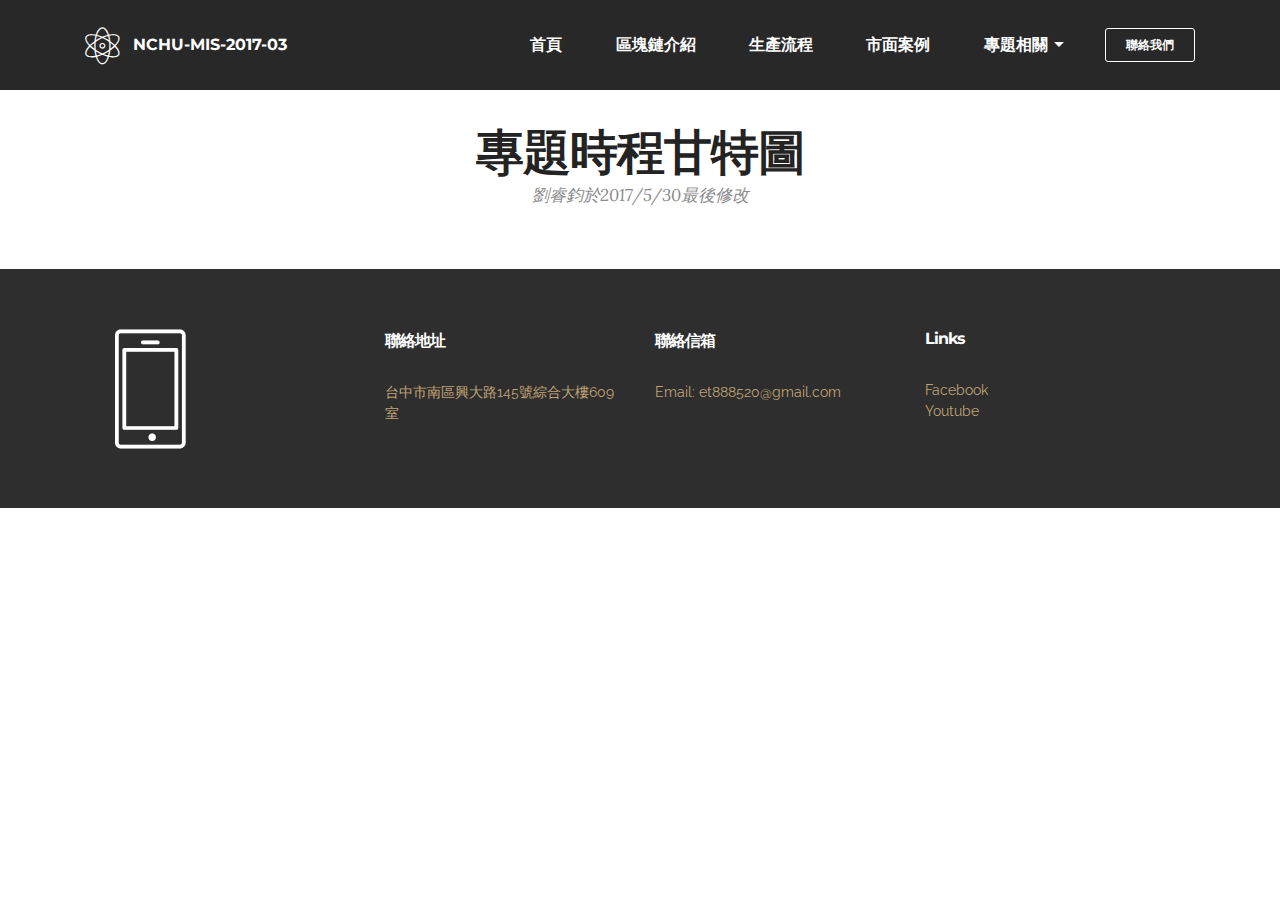
==== gantt.html @ a5b775dc "create github pages" ====
<!DOCTYPE html>
<html>
<head>
  <!-- Site made with Mobirise Website Builder v3.12.1, https://mobirise.com -->
  <meta charset="UTF-8">
  <meta http-equiv="X-UA-Compatible" content="IE=edge">
  <meta name="generator" content="Mobirise v3.12.1, mobirise.com">
  <meta name="viewport" content="width=device-width, initial-scale=1">
  <link rel="shortcut icon" href="assets/images/-128x128.png" type="image/x-icon">
  <meta name="description" content="">
  
  <link rel="stylesheet" href="https://fonts.googleapis.com/css?family=Lora:400,700,400italic,700italic&amp;subset=latin">
  <link rel="stylesheet" href="https://fonts.googleapis.com/css?family=Montserrat:400,700">
  <link rel="stylesheet" href="https://fonts.googleapis.com/css?family=Raleway:100,100i,200,200i,300,300i,400,400i,500,500i,600,600i,700,700i,800,800i,900,900i">
  <link rel="stylesheet" href="assets/bootstrap-material-design-font/css/material.css">
  <link rel="stylesheet" href="assets/et-line-font-plugin/style.css">
  <link rel="stylesheet" href="assets/tether/tether.min.css">
  <link rel="stylesheet" href="assets/bootstrap/css/bootstrap.min.css">
  <link rel="stylesheet" href="assets/animate.css/animate.min.css">
  <link rel="stylesheet" href="assets/dropdown/css/style.css">
  <link rel="stylesheet" href="assets/theme/css/style.css">
  <link rel="stylesheet" href="assets/mobirise/css/mbr-additional.css" type="text/css">
  
  
  
</head>
<body>
<section id="menu-h">

    <nav class="navbar navbar-dropdown navbar-fixed-top">
        <div class="container">

            <div class="mbr-table">
                <div class="mbr-table-cell">

                    <div class="navbar-brand">
                        <a href="index.html" class="etl-icon icon-genius mbr-iconfont mbr-iconfont-menu navbar-logo"></a>
                        <a class="navbar-caption" href="index.html">NCHU-MIS-2017-03</a>
                    </div>

                </div>
                <div class="mbr-table-cell">

                    <button class="navbar-toggler pull-xs-right hidden-md-up" type="button" data-toggle="collapse" data-target="#exCollapsingNavbar">
                        <div class="hamburger-icon"></div>
                    </button>

                    <ul class="nav-dropdown collapse pull-xs-right nav navbar-nav navbar-toggleable-sm" id="exCollapsingNavbar"><li class="nav-item"><a class="nav-link link" href="index.html">首頁</a></li><li class="nav-item"><a class="nav-link link" href="index.html#header6-c">區塊鏈介紹<br></a></li><li class="nav-item"><a class="nav-link link" href="index.html#features6-5">生產流程</a></li><li class="nav-item"><a class="nav-link link" href="index.html#testimonials1-8">市面案例</a></li><li class="nav-item dropdown open"><a class="nav-link link dropdown-toggle" data-toggle="dropdown-submenu" href="https://" aria-expanded="true">專題相關<br></a><div class="dropdown-menu"><a class="dropdown-item" href="gantt.html">甘特圖</a><a class="dropdown-item" href="reference.html">參考文獻</a><a class="dropdown-item" href="members.html">專題成員</a></div></li><li class="nav-item nav-btn"><a class="nav-link btn btn-white btn-white-outline" href="index.html#contacts1-f">聯絡我們</a></li></ul>
                    <button hidden="" class="navbar-toggler navbar-close" type="button" data-toggle="collapse" data-target="#exCollapsingNavbar">
                        <div class="close-icon"></div>
                    </button>

                </div>
            </div>

        </div>
    </nav>

</section>

<section class="engine"><a rel="external" href="https://mobirise.com">Web Site Generator</a></section><section class="mbr-section mbr-section__container article mbr-after-navbar" id="header3-r" style="background-color: rgb(255, 255, 255); padding-top: 20px; padding-bottom: 20px;">
    <div class="container">
        <div class="row">
            <div class="col-xs-12">
                <h3 class="mbr-section-title display-2"><br><br>專題時程甘特圖</h3>
                <small class="mbr-section-subtitle">劉睿鈞於2017/5/30最後修改</small>
            </div>
        </div>
    </div>
</section>

<section class="mbr-section article mbr-section__container" id="content1-p" style="background-color: rgb(255, 255, 255); padding-top: 20px; padding-bottom: 20px;">

    <div class="container">
        <div class="row">
            <div class="col-xs-12 lead"><p><a href="http://"><!-- Place this tag where you want the Awesome Table Widget to render --> </a></p><div data-type="AwesomeTableView" data-viewid="-KlK2TlCVb1UtuJ9vqQ8"></div><a href="http://">  <!-- Place this tag in your head or just before your close body tag. --> <script src="https://awesome-table.com/AwesomeTableInclude.js"></script></a><p></p></div>
        </div>
    </div>

</section>

<section class="mbr-section mbr-section-md-padding mbr-footer footer1" id="contacts1-m" style="background-color: rgb(46, 46, 46); padding-top: 60px; padding-bottom: 60px;">
    
    <div class="container">
        <div class="row">
            <div class="mbr-footer-content col-xs-12 col-md-3">
                <div><span class="etl-icon icon-phone mbr-iconfont mbr-iconfont-contacts1"></span></div>
            </div>
            <div class="mbr-footer-content col-xs-12 col-md-3">
                <p><font color="#7c7c7c" face="Montserrat, sans-serif" size="3"><span style="letter-spacing: -1px; line-height: 20px;"><strong>聯絡地址</strong></span></font><br><a href="https://www.google.com.tw/maps/place/402%E5%8F%B0%E4%B8%AD%E5%B8%82%E5%8D%97%E5%8D%80%E7%B6%9C%E5%90%88%E6%95%99%E5%AD%B8%E5%A4%A7%E6%A8%93/@24.1218262,120.6711098,17z/data=!3m1!4b1!4m5!3m4!1s0x34693cfdfa9011c7:0xa7cb8d1eaa3430a2!8m2!3d24.1218096!4d120.6726809">台中市南區興大路145號綜合大樓609室</a><br></p>
            </div>
            <div class="mbr-footer-content col-xs-12 col-md-3">
                <p><font color="#7c7c7c" face="Montserrat, sans-serif" size="3"><span style="letter-spacing: -1px; line-height: 20px;"><strong>聯絡信箱</strong></span></font><br>
Email: et888520@gmail.com</p>
            </div>
            <div class="mbr-footer-content col-xs-12 col-md-3">
                <p><strong>Links</strong><br><a href="https://www.facebook.com/">F</a><font color="#000000"><a href="https://www.facebook.com/">acebook</a></font><br><a href="https://www.youtube.com/">Youtube</a></p>
            </div>

        </div>
    </div>
</section>


  <script src="assets/web/assets/jquery/jquery.min.js"></script>
  <script src="assets/tether/tether.min.js"></script>
  <script src="assets/bootstrap/js/bootstrap.min.js"></script>
  <script src="assets/smooth-scroll/smooth-scroll.js"></script>
  <script src="assets/viewport-checker/jquery.viewportchecker.js"></script>
  <script src="assets/dropdown/js/script.min.js"></script>
  <script src="assets/touch-swipe/jquery.touch-swipe.min.js"></script>
  <script src="assets/theme/js/script.js"></script>
  
  
  <input name="animation" type="hidden">
  </body>
</html>
---- assets/bootstrap-material-design-font/css/material.css ----
@font-face {
  font-family: 'Material-Design-Icons';
  src: url('../fonts/Material-Design-Icons.eot?3ocs8m');
  src: url('../fonts/Material-Design-Icons.eot?#iefix3ocs8m') format('embedded-opentype'), url('../fonts/Material-Design-Icons.woff?3ocs8m') format('woff'), url('../fonts/Material-Design-Icons.ttf?3ocs8m') format('truetype'), url('../fonts/Material-Design-Icons.svg?3ocs8m#Material-Design-Icons') format('svg');
  font-weight: normal;
  font-style: normal;
}
[class^="mdi-"],
[class*="mdi-"] {
  speak: none;
  display: inline-block;
  font-style: normal;
  font-variant:normal;
  font-weight:normal;
  /*font-size:24px;*/
  line-height:1;
  font-family:'Material-Design-Icons' !important;
  text-rendering: auto;
  
  -webkit-font-smoothing: antialiased;
  -moz-osx-font-smoothing: grayscale;
  -webkit-transform: translate(0, 0);
      -ms-transform: translate(0, 0);
          transform: translate(0, 0);
}
[class^="mdi-"]:before,
[class*="mdi-"]:before {
  display: inline-block;
  speak: none;
  text-decoration: inherit;
}
[class^="mdi-"].pull-left,
[class*="mdi-"].pull-left {
  margin-right: .3em;
}
[class^="mdi-"].pull-right,
[class*="mdi-"].pull-right {
  margin-left: .3em;
}
[class^="mdi-"].mdi-lg:before,
[class*="mdi-"].mdi-lg:before,
[class^="mdi-"].mdi-lg:after,
[class*="mdi-"].mdi-lg:after {
  font-size: 1.33333333em;
  line-height: 0.75em;
  vertical-align: -15%;
}
[class^="mdi-"].mdi-2x:before,
[class*="mdi-"].mdi-2x:before,
[class^="mdi-"].mdi-2x:after,
[class*="mdi-"].mdi-2x:after {
  font-size: 2em;
}
[class^="mdi-"].mdi-3x:before,
[class*="mdi-"].mdi-3x:before,
[class^="mdi-"].mdi-3x:after,
[class*="mdi-"].mdi-3x:after {
  font-size: 3em;
}
[class^="mdi-"].mdi-4x:before,
[class*="mdi-"].mdi-4x:before,
[class^="mdi-"].mdi-4x:after,
[class*="mdi-"].mdi-4x:after {
  font-size: 4em;
}
[class^="mdi-"].mdi-5x:before,
[class*="mdi-"].mdi-5x:before,
[class^="mdi-"].mdi-5x:after,
[class*="mdi-"].mdi-5x:after {
  font-size: 5em;
}
[class^="mdi-device-signal-cellular-"]:after,
[class^="mdi-device-battery-"]:after,
[class^="mdi-device-battery-charging-"]:after,
[class^="mdi-device-signal-cellular-connected-no-internet-"]:after,
[class^="mdi-device-signal-wifi-"]:after,
[class^="mdi-device-signal-wifi-statusbar-not-connected"]:after,
.mdi-device-network-wifi:after {
  opacity: .3;
  position: absolute;
  left: 0;
  top: 0;
  z-index: 1;
  display: inline-block;
  speak: none;
  text-decoration: inherit;
}
[class^="mdi-device-signal-cellular-"]:after {
  content: "\e758";
}
[class^="mdi-device-battery-"]:after {
  content: "\e735";
}
[class^="mdi-device-battery-charging-"]:after {
  content: "\e733";
}
[class^="mdi-device-signal-cellular-connected-no-internet-"]:after {
  content: "\e75d";
}
[class^="mdi-device-signal-wifi-"]:after,
.mdi-device-network-wifi:after {
  content: "\e765";
}
[class^="mdi-device-signal-wifi-statusbasr-not-connected"]:after {
  content: "\e8f7";
}
.mdi-device-signal-cellular-off:after,
.mdi-device-signal-cellular-null:after,
.mdi-device-signal-cellular-no-sim:after,
.mdi-device-signal-wifi-off:after,
.mdi-device-signal-wifi-4-bar:after,
.mdi-device-signal-cellular-4-bar:after,
.mdi-device-battery-alert:after,
.mdi-device-signal-cellular-connected-no-internet-4-bar:after,
.mdi-device-battery-std:after,
.mdi-device-battery-full .mdi-device-battery-unknown:after {
  content: "";
}
.mdi-fw {
  width: 1.28571429em;
  text-align: center;
}
.mdi-ul {
  padding-left: 0;
  margin-left: 2.14285714em;
  list-style-type: none;
}
.mdi-ul > li {
  position: relative;
}
.mdi-li {
  position: absolute;
  left: -2.14285714em;
  width: 2.14285714em;
  top: 0.14285714em;
  text-align: center;
}
.mdi-li.mdi-lg {
  left: -1.85714286em;
}
.mdi-border {
  padding: .2em .25em .15em;
  border: solid 0.08em #eeeeee;
  border-radius: .1em;
}
.mdi-spin {
  -webkit-animation: mdi-spin 2s infinite linear;
  animation: mdi-spin 2s infinite linear;
  -webkit-transform-origin: 50% 50%;
  -ms-transform-origin: 50% 50%;
      transform-origin: 50% 50%;
}
.mdi-pulse {
  -webkit-animation: mdi-spin 1s steps(8) infinite;
  animation: mdi-spin 1s steps(8) infinite;
  -webkit-transform-origin: 50% 50%;
  -ms-transform-origin: 50% 50%;
      transform-origin: 50% 50%;
}
@-webkit-keyframes mdi-spin {
  0% {
    -webkit-transform: rotate(0deg);
    transform: rotate(0deg);
  }
  100% {
    -webkit-transform: rotate(359deg);
    transform: rotate(359deg);
  }
}
@keyframes mdi-spin {
  0% {
    -webkit-transform: rotate(0deg);
    transform: rotate(0deg);
  }
  100% {
    -webkit-transform: rotate(359deg);
    transform: rotate(359deg);
  }
}
.mdi-rotate-90 {
  filter: progid:DXImageTransform.Microsoft.BasicImage(rotation=1);
  -webkit-transform: rotate(90deg);
  -ms-transform: rotate(90deg);
  transform: rotate(90deg);
}
.mdi-rotate-180 {
  filter: progid:DXImageTransform.Microsoft.BasicImage(rotation=2);
  -webkit-transform: rotate(180deg);
  -ms-transform: rotate(180deg);
  transform: rotate(180deg);
}
.mdi-rotate-270 {
  filter: progid:DXImageTransform.Microsoft.BasicImage(rotation=3);
  -webkit-transform: rotate(270deg);
  -ms-transform: rotate(270deg);
  transform: rotate(270deg);
}
.mdi-flip-horizontal {
  filter: progid:DXImageTransform.Microsoft.BasicImage(rotation=0, mirror=1);
  -webkit-transform: scale(-1, 1);
  -ms-transform: scale(-1, 1);
  transform: scale(-1, 1);
}
.mdi-flip-vertical {
  filter: progid:DXImageTransform.Microsoft.BasicImage(rotation=2, mirror=1);
  -webkit-transform: scale(1, -1);
  -ms-transform: scale(1, -1);
  transform: scale(1, -1);
}
:root .mdi-rotate-90,
:root .mdi-rotate-180,
:root .mdi-rotate-270,
:root .mdi-flip-horizontal,
:root .mdi-flip-vertical {
  -webkit-filter: none;
          filter: none;
}
.mdi-stack {
  position: relative;
  display: inline-block;
  width: 2em;
  height: 2em;
  line-height: 2em;
  vertical-align: middle;
}
.mdi-stack-1x,
.mdi-stack-2x {
  position: absolute;
  left: 0;
  width: 100%;
  text-align: center;
}
.mdi-stack-1x {
  line-height: inherit;
}
.mdi-stack-2x {
  font-size: 2em;
}
.mdi-inverse {
  color: #ffffff;
}
/* Start Icons */
.mdi-action-3d-rotation:before {
  content: "\e600";
}
.mdi-action-accessibility:before {
  content: "\e601";
}
.mdi-action-account-balance-wallet:before {
  content: "\e602";
}
.mdi-action-account-balance:before {
  content: "\e603";
}
.mdi-action-account-box:before {
  content: "\e604";
}
.mdi-action-account-child:before {
  content: "\e605";
}
.mdi-action-account-circle:before {
  content: "\e606";
}
.mdi-action-add-shopping-cart:before {
  content: "\e607";
}
.mdi-action-alarm-add:before {
  content: "\e608";
}
.mdi-action-alarm-off:before {
  content: "\e609";
}
.mdi-action-alarm-on:before {
  content: "\e60a";
}
.mdi-action-alarm:before {
  content: "\e60b";
}
.mdi-action-android:before {
  content: "\e60c";
}
.mdi-action-announcement:before {
  content: "\e60d";
}
.mdi-action-aspect-ratio:before {
  content: "\e60e";
}
.mdi-action-assessment:before {
  content: "\e60f";
}
.mdi-action-assignment-ind:before {
  content: "\e610";
}
.mdi-action-assignment-late:before {
  content: "\e611";
}
.mdi-action-assignment-return:before {
  content: "\e612";
}
.mdi-action-assignment-returned:before {
  content: "\e613";
}
.mdi-action-assignment-turned-in:before {
  content: "\e614";
}
.mdi-action-assignment:before {
  content: "\e615";
}
.mdi-action-autorenew:before {
  content: "\e616";
}
.mdi-action-backup:before {
  content: "\e617";
}
.mdi-action-book:before {
  content: "\e618";
}
.mdi-action-bookmark-outline:before {
  content: "\e619";
}
.mdi-action-bookmark:before {
  content: "\e61a";
}
.mdi-action-bug-report:before {
  content: "\e61b";
}
.mdi-action-cached:before {
  content: "\e61c";
}
.mdi-action-check-circle:before {
  content: "\e61d";
}
.mdi-action-class:before {
  content: "\e61e";
}
.mdi-action-credit-card:before {
  content: "\e61f";
}
.mdi-action-dashboard:before {
  content: "\e620";
}
.mdi-action-delete:before {
  content: "\e621";
}
.mdi-action-description:before {
  content: "\e622";
}
.mdi-action-dns:before {
  content: "\e623";
}
.mdi-action-done-all:before {
  content: "\e624";
}
.mdi-action-done:before {
  content: "\e625";
}
.mdi-action-event:before {
  content: "\e626";
}
.mdi-action-exit-to-app:before {
  content: "\e627";
}
.mdi-action-explore:before {
  content: "\e628";
}
.mdi-action-extension:before {
  content: "\e629";
}
.mdi-action-face-unlock:before {
  content: "\e62a";
}
.mdi-action-favorite-outline:before {
  content: "\e62b";
}
.mdi-action-favorite:before {
  content: "\e62c";
}
.mdi-action-find-in-page:before {
  content: "\e62d";
}
.mdi-action-find-replace:before {
  content: "\e62e";
}
.mdi-action-flip-to-back:before {
  content: "\e62f";
}
.mdi-action-flip-to-front:before {
  content: "\e630";
}
.mdi-action-get-app:before {
  content: "\e631";
}
.mdi-action-grade:before {
  content: "\e632";
}
.mdi-action-group-work:before {
  content: "\e633";
}
.mdi-action-help:before {
  content: "\e634";
}
.mdi-action-highlight-remove:before {
  content: "\e635";
}
.mdi-action-history:before {
  content: "\e636";
}
.mdi-action-home:before {
  content: "\e637";
}
.mdi-action-https:before {
  content: "\e638";
}
.mdi-action-info-outline:before {
  content: "\e639";
}
.mdi-action-info:before {
  content: "\e63a";
}
.mdi-action-input:before {
  content: "\e63b";
}
.mdi-action-invert-colors:before {
  content: "\e63c";
}
.mdi-action-label-outline:before {
  content: "\e63d";
}
.mdi-action-label:before {
  content: "\e63e";
}
.mdi-action-language:before {
  content: "\e63f";
}
.mdi-action-launch:before {
  content: "\e640";
}
.mdi-action-list:before {
  content: "\e641";
}
.mdi-action-lock-open:before {
  content: "\e642";
}
.mdi-action-lock-outline:before {
  content: "\e643";
}
.mdi-action-lock:before {
  content: "\e644";
}
.mdi-action-loyalty:before {
  content: "\e645";
}
.mdi-action-markunread-mailbox:before {
  content: "\e646";
}
.mdi-action-note-add:before {
  content: "\e647";
}
.mdi-action-open-in-browser:before {
  content: "\e648";
}
.mdi-action-open-in-new:before {
  content: "\e649";
}
.mdi-action-open-with:before {
  content: "\e64a";
}
.mdi-action-pageview:before {
  content: "\e64b";
}
.mdi-action-payment:before {
  content: "\e64c";
}
.mdi-action-perm-camera-mic:before {
  content: "\e64d";
}
.mdi-action-perm-contact-cal:before {
  content: "\e64e";
}
.mdi-action-perm-data-setting:before {
  content: "\e64f";
}
.mdi-action-perm-device-info:before {
  content: "\e650";
}
.mdi-action-perm-identity:before {
  content: "\e651";
}
.mdi-action-perm-media:before {
  content: "\e652";
}
.mdi-action-perm-phone-msg:before {
  content: "\e653";
}
.mdi-action-perm-scan-wifi:before {
  content: "\e654";
}
.mdi-action-picture-in-picture:before {
  content: "\e655";
}
.mdi-action-polymer:before {
  content: "\e656";
}
.mdi-action-print:before {
  content: "\e657";
}
.mdi-action-query-builder:before {
  content: "\e658";
}
.mdi-action-question-answer:before {
  content: "\e659";
}
.mdi-action-receipt:before {
  content: "\e65a";
}
.mdi-action-redeem:before {
  content: "\e65b";
}
.mdi-action-reorder:before {
  content: "\e65c";
}
.mdi-action-report-problem:before {
  content: "\e65d";
}
.mdi-action-restore:before {
  content: "\e65e";
}
.mdi-action-room:before {
  content: "\e65f";
}
.mdi-action-schedule:before {
  content: "\e660";
}
.mdi-action-search:before {
  content: "\e661";
}
.mdi-action-settings-applications:before {
  content: "\e662";
}
.mdi-action-settings-backup-restore:before {
  content: "\e663";
}
.mdi-action-settings-bluetooth:before {
  content: "\e664";
}
.mdi-action-settings-cell:before {
  content: "\e665";
}
.mdi-action-settings-display:before {
  content: "\e666";
}
.mdi-action-settings-ethernet:before {
  content: "\e667";
}
.mdi-action-settings-input-antenna:before {
  content: "\e668";
}
.mdi-action-settings-input-component:before {
  content: "\e669";
}
.mdi-action-settings-input-composite:before {
  content: "\e66a";
}
.mdi-action-settings-input-hdmi:before {
  content: "\e66b";
}
.mdi-action-settings-input-svideo:before {
  content: "\e66c";
}
.mdi-action-settings-overscan:before {
  content: "\e66d";
}
.mdi-action-settings-phone:before {
  content: "\e66e";
}
.mdi-action-settings-power:before {
  content: "\e66f";
}
.mdi-action-settings-remote:before {
  content: "\e670";
}
.mdi-action-settings-voice:before {
  content: "\e671";
}
.mdi-action-settings:before {
  content: "\e672";
}
.mdi-action-shop-two:before {
  content: "\e673";
}
.mdi-action-shop:before {
  content: "\e674";
}
.mdi-action-shopping-basket:before {
  content: "\e675";
}
.mdi-action-shopping-cart:before {
  content: "\e676";
}
.mdi-action-speaker-notes:before {
  content: "\e677";
}
.mdi-action-spellcheck:before {
  content: "\e678";
}
.mdi-action-star-rate:before {
  content: "\e679";
}
.mdi-action-stars:before {
  content: "\e67a";
}
.mdi-action-store:before {
  content: "\e67b";
}
.mdi-action-subject:before {
  content: "\e67c";
}
.mdi-action-supervisor-account:before {
  content: "\e67d";
}
.mdi-action-swap-horiz:before {
  content: "\e67e";
}
.mdi-action-swap-vert-circle:before {
  content: "\e67f";
}
.mdi-action-swap-vert:before {
  content: "\e680";
}
.mdi-action-system-update-tv:before {
  content: "\e681";
}
.mdi-action-tab-unselected:before {
  content: "\e682";
}
.mdi-action-tab:before {
  content: "\e683";
}
.mdi-action-theaters:before {
  content: "\e684";
}
.mdi-action-thumb-down:before {
  content: "\e685";
}
.mdi-action-thumb-up:before {
  content: "\e686";
}
.mdi-action-thumbs-up-down:before {
  content: "\e687";
}
.mdi-action-toc:before {
  content: "\e688";
}
.mdi-action-today:before {
  content: "\e689";
}
.mdi-action-track-changes:before {
  content: "\e68a";
}
.mdi-action-translate:before {
  content: "\e68b";
}
.mdi-action-trending-down:before {
  content: "\e68c";
}
.mdi-action-trending-neutral:before {
  content: "\e68d";
}
.mdi-action-trending-up:before {
  content: "\e68e";
}
.mdi-action-turned-in-not:before {
  content: "\e68f";
}
.mdi-action-turned-in:before {
  content: "\e690";
}
.mdi-action-verified-user:before {
  content: "\e691";
}
.mdi-action-view-agenda:before {
  content: "\e692";
}
.mdi-action-view-array:before {
  content: "\e693";
}
.mdi-action-view-carousel:before {
  content: "\e694";
}
.mdi-action-view-column:before {
  content: "\e695";
}
.mdi-action-view-day:before {
  content: "\e696";
}
.mdi-action-view-headline:before {
  content: "\e697";
}
.mdi-action-view-list:before {
  content: "\e698";
}
.mdi-action-view-module:before {
  content: "\e699";
}
.mdi-action-view-quilt:before {
  content: "\e69a";
}
.mdi-action-view-stream:before {
  content: "\e69b";
}
.mdi-action-view-week:before {
  content: "\e69c";
}
.mdi-action-visibility-off:before {
  content: "\e69d";
}
.mdi-action-visibility:before {
  content: "\e69e";
}
.mdi-action-wallet-giftcard:before {
  content: "\e69f";
}
.mdi-action-wallet-membership:before {
  content: "\e6a0";
}
.mdi-action-wallet-travel:before {
  content: "\e6a1";
}
.mdi-action-work:before {
  content: "\e6a2";
}
.mdi-alert-error:before {
  content: "\e6a3";
}
.mdi-alert-warning:before {
  content: "\e6a4";
}
.mdi-av-album:before {
  content: "\e6a5";
}
.mdi-av-closed-caption:before {
  content: "\e6a6";
}
.mdi-av-equalizer:before {
  content: "\e6a7";
}
.mdi-av-explicit:before {
  content: "\e6a8";
}
.mdi-av-fast-forward:before {
  content: "\e6a9";
}
.mdi-av-fast-rewind:before {
  content: "\e6aa";
}
.mdi-av-games:before {
  content: "\e6ab";
}
.mdi-av-hearing:before {
  content: "\e6ac";
}
.mdi-av-high-quality:before {
  content: "\e6ad";
}
.mdi-av-loop:before {
  content: "\e6ae";
}
.mdi-av-mic-none:before {
  content: "\e6af";
}
.mdi-av-mic-off:before {
  content: "\e6b0";
}
.mdi-av-mic:before {
  content: "\e6b1";
}
.mdi-av-movie:before {
  content: "\e6b2";
}
.mdi-av-my-library-add:before {
  content: "\e6b3";
}
.mdi-av-my-library-books:before {
  content: "\e6b4";
}
.mdi-av-my-library-music:before {
  content: "\e6b5";
}
.mdi-av-new-releases:before {
  content: "\e6b6";
}
.mdi-av-not-interested:before {
  content: "\e6b7";
}
.mdi-av-pause-circle-fill:before {
  content: "\e6b8";
}
.mdi-av-pause-circle-outline:before {
  content: "\e6b9";
}
.mdi-av-pause:before {
  content: "\e6ba";
}
.mdi-av-play-arrow:before {
  content: "\e6bb";
}
.mdi-av-play-circle-fill:before {
  content: "\e6bc";
}
.mdi-av-play-circle-outline:before {
  content: "\e6bd";
}
.mdi-av-play-shopping-bag:before {
  content: "\e6be";
}
.mdi-av-playlist-add:before {
  content: "\e6bf";
}
.mdi-av-queue-music:before {
  content: "\e6c0";
}
.mdi-av-queue:before {
  content: "\e6c1";
}
.mdi-av-radio:before {
  content: "\e6c2";
}
.mdi-av-recent-actors:before {
  content: "\e6c3";
}
.mdi-av-repeat-one:before {
  content: "\e6c4";
}
.mdi-av-repeat:before {
  content: "\e6c5";
}
.mdi-av-replay:before {
  content: "\e6c6";
}
.mdi-av-shuffle:before {
  content: "\e6c7";
}
.mdi-av-skip-next:before {
  content: "\e6c8";
}
.mdi-av-skip-previous:before {
  content: "\e6c9";
}
.mdi-av-snooze:before {
  content: "\e6ca";
}
.mdi-av-stop:before {
  content: "\e6cb";
}
.mdi-av-subtitles:before {
  content: "\e6cc";
}
.mdi-av-surround-sound:before {
  content: "\e6cd";
}
.mdi-av-timer:before {
  content: "\e6ce";
}
.mdi-av-video-collection:before {
  content: "\e6cf";
}
.mdi-av-videocam-off:before {
  content: "\e6d0";
}
.mdi-av-videocam:before {
  content: "\e6d1";
}
.mdi-av-volume-down:before {
  content: "\e6d2";
}
.mdi-av-volume-mute:before {
  content: "\e6d3";
}
.mdi-av-volume-off:before {
  content: "\e6d4";
}
.mdi-av-volume-up:before {
  content: "\e6d5";
}
.mdi-av-web:before {
  content: "\e6d6";
}
.mdi-communication-business:before {
  content: "\e6d7";
}
.mdi-communication-call-end:before {
  content: "\e6d8";
}
.mdi-communication-call-made:before {
  content: "\e6d9";
}
.mdi-communication-call-merge:before {
  content: "\e6da";
}
.mdi-communication-call-missed:before {
  content: "\e6db";
}
.mdi-communication-call-received:before {
  content: "\e6dc";
}
.mdi-communication-call-split:before {
  content: "\e6dd";
}
.mdi-communication-call:before {
  content: "\e6de";
}
.mdi-communication-chat:before {
  content: "\e6df";
}
.mdi-communication-clear-all:before {
  content: "\e6e0";
}
.mdi-communication-comment:before {
  content: "\e6e1";
}
.mdi-communication-contacts:before {
  content: "\e6e2";
}
.mdi-communication-dialer-sip:before {
  content: "\e6e3";
}
.mdi-communication-dialpad:before {
  content: "\e6e4";
}
.mdi-communication-dnd-on:before {
  content: "\e6e5";
}
.mdi-communication-email:before {
  content: "\e6e6";
}
.mdi-communication-forum:before {
  content: "\e6e7";
}
.mdi-communication-import-export:before {
  content: "\e6e8";
}
.mdi-communication-invert-colors-off:before {
  content: "\e6e9";
}
.mdi-communication-invert-colors-on:before {
  content: "\e6ea";
}
.mdi-communication-live-help:before {
  content: "\e6eb";
}
.mdi-communication-location-off:before {
  content: "\e6ec";
}
.mdi-communication-location-on:before {
  content: "\e6ed";
}
.mdi-communication-message:before {
  content: "\e6ee";
}
.mdi-communication-messenger:before {
  content: "\e6ef";
}
.mdi-communication-no-sim:before {
  content: "\e6f0";
}
.mdi-communication-phone:before {
  content: "\e6f1";
}
.mdi-communication-portable-wifi-off:before {
  content: "\e6f2";
}
.mdi-communication-quick-contacts-dialer:before {
  content: "\e6f3";
}
.mdi-communication-quick-contacts-mail:before {
  content: "\e6f4";
}
.mdi-communication-ring-volume:before {
  content: "\e6f5";
}
.mdi-communication-stay-current-landscape:before {
  content: "\e6f6";
}
.mdi-communication-stay-current-portrait:before {
  content: "\e6f7";
}
.mdi-communication-stay-primary-landscape:before {
  content: "\e6f8";
}
.mdi-communication-stay-primary-portrait:before {
  content: "\e6f9";
}
.mdi-communication-swap-calls:before {
  content: "\e6fa";
}
.mdi-communication-textsms:before {
  content: "\e6fb";
}
.mdi-communication-voicemail:before {
  content: "\e6fc";
}
.mdi-communication-vpn-key:before {
  content: "\e6fd";
}
.mdi-content-add-box:before {
  content: "\e6fe";
}
.mdi-content-add-circle-outline:before {
  content: "\e6ff";
}
.mdi-content-add-circle:before {
  content: "\e700";
}
.mdi-content-add:before {
  content: "\e701";
}
.mdi-content-archive:before {
  content: "\e702";
}
.mdi-content-backspace:before {
  content: "\e703";
}
.mdi-content-block:before {
  content: "\e704";
}
.mdi-content-clear:before {
  content: "\e705";
}
.mdi-content-content-copy:before {
  content: "\e706";
}
.mdi-content-content-cut:before {
  content: "\e707";
}
.mdi-content-content-paste:before {
  content: "\e708";
}
.mdi-content-create:before {
  content: "\e709";
}
.mdi-content-drafts:before {
  content: "\e70a";
}
.mdi-content-filter-list:before {
  content: "\e70b";
}
.mdi-content-flag:before {
  content: "\e70c";
}
.mdi-content-forward:before {
  content: "\e70d";
}
.mdi-content-gesture:before {
  content: "\e70e";
}
.mdi-content-inbox:before {
  content: "\e70f";
}
.mdi-content-link:before {
  content: "\e710";
}
.mdi-content-mail:before {
  content: "\e711";
}
.mdi-content-markunread:before {
  content: "\e712";
}
.mdi-content-redo:before {
  content: "\e713";
}
.mdi-content-remove-circle-outline:before {
  content: "\e714";
}
.mdi-content-remove-circle:before {
  content: "\e715";
}
.mdi-content-remove:before {
  content: "\e716";
}
.mdi-content-reply-all:before {
  content: "\e717";
}
.mdi-content-reply:before {
  content: "\e718";
}
.mdi-content-report:before {
  content: "\e719";
}
.mdi-content-save:before {
  content: "\e71a";
}
.mdi-content-select-all:before {
  content: "\e71b";
}
.mdi-content-send:before {
  content: "\e71c";
}
.mdi-content-sort:before {
  content: "\e71d";
}
.mdi-content-text-format:before {
  content: "\e71e";
}
.mdi-content-undo:before {
  content: "\e71f";
}
.mdi-editor-attach-file:before {
  content: "\e776";
}
.mdi-editor-attach-money:before {
  content: "\e777";
}
.mdi-editor-border-all:before {
  content: "\e778";
}
.mdi-editor-border-bottom:before {
  content: "\e779";
}
.mdi-editor-border-clear:before {
  content: "\e77a";
}
.mdi-editor-border-color:before {
  content: "\e77b";
}
.mdi-editor-border-horizontal:before {
  content: "\e77c";
}
.mdi-editor-border-inner:before {
  content: "\e77d";
}
.mdi-editor-border-left:before {
  content: "\e77e";
}
.mdi-editor-border-outer:before {
  content: "\e77f";
}
.mdi-editor-border-right:before {
  content: "\e780";
}
.mdi-editor-border-style:before {
  content: "\e781";
}
.mdi-editor-border-top:before {
  content: "\e782";
}
.mdi-editor-border-vertical:before {
  content: "\e783";
}
.mdi-editor-format-align-center:before {
  content: "\e784";
}
.mdi-editor-format-align-justify:before {
  content: "\e785";
}
.mdi-editor-format-align-left:before {
  content: "\e786";
}
.mdi-editor-format-align-right:before {
  content: "\e787";
}
.mdi-editor-format-bold:before {
  content: "\e788";
}
.mdi-editor-format-clear:before {
  content: "\e789";
}
.mdi-editor-format-color-fill:before {
  content: "\e78a";
}
.mdi-editor-format-color-reset:before {
  content: "\e78b";
}
.mdi-editor-format-color-text:before {
  content: "\e78c";
}
.mdi-editor-format-indent-decrease:before {
  content: "\e78d";
}
.mdi-editor-format-indent-increase:before {
  content: "\e78e";
}
.mdi-editor-format-italic:before {
  content: "\e78f";
}
.mdi-editor-format-line-spacing:before {
  content: "\e790";
}
.mdi-editor-format-list-bulleted:before {
  content: "\e791";
}
.mdi-editor-format-list-numbered:before {
  content: "\e792";
}
.mdi-editor-format-paint:before {
  content: "\e793";
}
.mdi-editor-format-quote:before {
  content: "\e794";
}
.mdi-editor-format-size:before {
  content: "\e795";
}
.mdi-editor-format-strikethrough:before {
  content: "\e796";
}
.mdi-editor-format-textdirection-l-to-r:before {
  content: "\e797";
}
.mdi-editor-format-textdirection-r-to-l:before {
  content: "\e798";
}
.mdi-editor-format-underline:before {
  content: "\e799";
}
.mdi-editor-functions:before {
  content: "\e79a";
}
.mdi-editor-insert-chart:before {
  content: "\e79b";
}
.mdi-editor-insert-comment:before {
  content: "\e79c";
}
.mdi-editor-insert-drive-file:before {
  content: "\e79d";
}
.mdi-editor-insert-emoticon:before {
  content: "\e79e";
}
.mdi-editor-insert-invitation:before {
  content: "\e79f";
}
.mdi-editor-insert-link:before {
  content: "\e7a0";
}
.mdi-editor-insert-photo:before {
  content: "\e7a1";
}
.mdi-editor-merge-type:before {
  content: "\e7a2";
}
.mdi-editor-mode-comment:before {
  content: "\e7a3";
}
.mdi-editor-mode-edit:before {
  content: "\e7a4";
}
.mdi-editor-publish:before {
  content: "\e7a5";
}
.mdi-editor-vertical-align-bottom:before {
  content: "\e7a6";
}
.mdi-editor-vertical-align-center:before {
  content: "\e7a7";
}
.mdi-editor-vertical-align-top:before {
  content: "\e7a8";
}
.mdi-editor-wrap-text:before {
  content: "\e7a9";
}
.mdi-file-attachment:before {
  content: "\e7aa";
}
.mdi-file-cloud-circle:before {
  content: "\e7ab";
}
.mdi-file-cloud-done:before {
  content: "\e7ac";
}
.mdi-file-cloud-download:before {
  content: "\e7ad";
}
.mdi-file-cloud-off:before {
  content: "\e7ae";
}
.mdi-file-cloud-queue:before {
  content: "\e7af";
}
.mdi-file-cloud-upload:before {
  content: "\e7b0";
}
.mdi-file-cloud:before {
  content: "\e7b1";
}
.mdi-file-file-download:before {
  content: "\e7b2";
}
.mdi-file-file-upload:before {
  content: "\e7b3";
}
.mdi-file-folder-open:before {
  content: "\e7b4";
}
.mdi-file-folder-shared:before {
  content: "\e7b5";
}
.mdi-file-folder:before {
  content: "\e7b6";
}
.mdi-device-access-alarm:before {
  content: "\e720";
}
.mdi-device-access-alarms:before {
  content: "\e721";
}
.mdi-device-access-time:before {
  content: "\e722";
}
.mdi-device-add-alarm:before {
  content: "\e723";
}
.mdi-device-airplanemode-off:before {
  content: "\e724";
}
.mdi-device-airplanemode-on:before {
  content: "\e725";
}
.mdi-device-battery-20:before {
  content: "\e726";
}
.mdi-device-battery-30:before {
  content: "\e727";
}
.mdi-device-battery-50:before {
  content: "\e728";
}
.mdi-device-battery-60:before {
  content: "\e729";
}
.mdi-device-battery-80:before {
  content: "\e72a";
}
.mdi-device-battery-90:before {
  content: "\e72b";
}
.mdi-device-battery-alert:before {
  content: "\e72c";
}
.mdi-device-battery-charging-20:before {
  content: "\e72d";
}
.mdi-device-battery-charging-30:before {
  content: "\e72e";
}
.mdi-device-battery-charging-50:before {
  content: "\e72f";
}
.mdi-device-battery-charging-60:before {
  content: "\e730";
}
.mdi-device-battery-charging-80:before {
  content: "\e731";
}
.mdi-device-battery-charging-90:before {
  content: "\e732";
}
.mdi-device-battery-charging-full:before {
  content: "\e733";
}
.mdi-device-battery-full:before {
  content: "\e734";
}
.mdi-device-battery-std:before {
  content: "\e735";
}
.mdi-device-battery-unknown:before {
  content: "\e736";
}
.mdi-device-bluetooth-connected:before {
  content: "\e737";
}
.mdi-device-bluetooth-disabled:before {
  content: "\e738";
}
.mdi-device-bluetooth-searching:before {
  content: "\e739";
}
.mdi-device-bluetooth:before {
  content: "\e73a";
}
.mdi-device-brightness-auto:before {
  content: "\e73b";
}
.mdi-device-brightness-high:before {
  content: "\e73c";
}
.mdi-device-brightness-low:before {
  content: "\e73d";
}
.mdi-device-brightness-medium:before {
  content: "\e73e";
}
.mdi-device-data-usage:before {
  content: "\e73f";
}
.mdi-device-developer-mode:before {
  content: "\e740";
}
.mdi-device-devices:before {
  content: "\e741";
}
.mdi-device-dvr:before {
  content: "\e742";
}
.mdi-device-gps-fixed:before {
  content: "\e743";
}
.mdi-device-gps-not-fixed:before {
  content: "\e744";
}
.mdi-device-gps-off:before {
  content: "\e745";
}
.mdi-device-location-disabled:before {
  content: "\e746";
}
.mdi-device-location-searching:before {
  content: "\e747";
}
.mdi-device-multitrack-audio:before {
  content: "\e748";
}
.mdi-device-network-cell:before {
  content: "\e749";
}
.mdi-device-network-wifi:before {
  content: "\e74a";
}
.mdi-device-nfc:before {
  content: "\e74b";
}
.mdi-device-now-wallpaper:before {
  content: "\e74c";
}
.mdi-device-now-widgets:before {
  content: "\e74d";
}
.mdi-device-screen-lock-landscape:before {
  content: "\e74e";
}
.mdi-device-screen-lock-portrait:before {
  content: "\e74f";
}
.mdi-device-screen-lock-rotation:before {
  content: "\e750";
}
.mdi-device-screen-rotation:before {
  content: "\e751";
}
.mdi-device-sd-storage:before {
  content: "\e752";
}
.mdi-device-settings-system-daydream:before {
  content: "\e753";
}
.mdi-device-signal-cellular-0-bar:before {
  content: "\e754";
}
.mdi-device-signal-cellular-1-bar:before {
  content: "\e755";
}
.mdi-device-signal-cellular-2-bar:before {
  content: "\e756";
}
.mdi-device-signal-cellular-3-bar:before {
  content: "\e757";
}
.mdi-device-signal-cellular-4-bar:before {
  content: "\e758";
}
.mdi-signal-wifi-statusbar-connected-no-internet-after:before {
  content: "\e8f6";
}
.mdi-device-signal-cellular-connected-no-internet-0-bar:before {
  content: "\e759";
}
.mdi-device-signal-cellular-connected-no-internet-1-bar:before {
  content: "\e75a";
}
.mdi-device-signal-cellular-connected-no-internet-2-bar:before {
  content: "\e75b";
}
.mdi-device-signal-cellular-connected-no-internet-3-bar:before {
  content: "\e75c";
}
.mdi-device-signal-cellular-connected-no-internet-4-bar:before {
  content: "\e75d";
}
.mdi-device-signal-cellular-no-sim:before {
  content: "\e75e";
}
.mdi-device-signal-cellular-null:before {
  content: "\e75f";
}
.mdi-device-signal-cellular-off:before {
  content: "\e760";
}
.mdi-device-signal-wifi-0-bar:before {
  content: "\e761";
}
.mdi-device-signal-wifi-1-bar:before {
  content: "\e762";
}
.mdi-device-signal-wifi-2-bar:before {
  content: "\e763";
}
.mdi-device-signal-wifi-3-bar:before {
  content: "\e764";
}
.mdi-device-signal-wifi-4-bar:before {
  content: "\e765";
}
.mdi-device-signal-wifi-off:before {
  content: "\e766";
}
.mdi-device-signal-wifi-statusbar-1-bar:before {
  content: "\e767";
}
.mdi-device-signal-wifi-statusbar-2-bar:before {
  content: "\e768";
}
.mdi-device-signal-wifi-statusbar-3-bar:before {
  content: "\e769";
}
.mdi-device-signal-wifi-statusbar-4-bar:before {
  content: "\e76a";
}
.mdi-device-signal-wifi-statusbar-connected-no-internet-:before {
  content: "\e76b";
}
.mdi-device-signal-wifi-statusbar-connected-no-internet:before {
  content: "\e76f";
}
.mdi-device-signal-wifi-statusbar-connected-no-internet-2:before {
  content: "\e76c";
}
.mdi-device-signal-wifi-statusbar-connected-no-internet-3:before {
  content: "\e76d";
}
.mdi-device-signal-wifi-statusbar-connected-no-internet-4:before {
  content: "\e76e";
}
.mdi-signal-wifi-statusbar-not-connected-after:before {
  content: "\e8f7";
}
.mdi-device-signal-wifi-statusbar-not-connected:before {
  content: "\e770";
}
.mdi-device-signal-wifi-statusbar-null:before {
  content: "\e771";
}
.mdi-device-storage:before {
  content: "\e772";
}
.mdi-device-usb:before {
  content: "\e773";
}
.mdi-device-wifi-lock:before {
  content: "\e774";
}
.mdi-device-wifi-tethering:before {
  content: "\e775";
}
.mdi-hardware-cast-connected:before {
  content: "\e7b7";
}
.mdi-hardware-cast:before {
  content: "\e7b8";
}
.mdi-hardware-computer:before {
  content: "\e7b9";
}
.mdi-hardware-desktop-mac:before {
  content: "\e7ba";
}
.mdi-hardware-desktop-windows:before {
  content: "\e7bb";
}
.mdi-hardware-dock:before {
  content: "\e7bc";
}
.mdi-hardware-gamepad:before {
  content: "\e7bd";
}
.mdi-hardware-headset-mic:before {
  content: "\e7be";
}
.mdi-hardware-headset:before {
  content: "\e7bf";
}
.mdi-hardware-keyboard-alt:before {
  content: "\e7c0";
}
.mdi-hardware-keyboard-arrow-down:before {
  content: "\e7c1";
}
.mdi-hardware-keyboard-arrow-left:before {
  content: "\e7c2";
}
.mdi-hardware-keyboard-arrow-right:before {
  content: "\e7c3";
}
.mdi-hardware-keyboard-arrow-up:before {
  content: "\e7c4";
}
.mdi-hardware-keyboard-backspace:before {
  content: "\e7c5";
}
.mdi-hardware-keyboard-capslock:before {
  content: "\e7c6";
}
.mdi-hardware-keyboard-control:before {
  content: "\e7c7";
}
.mdi-hardware-keyboard-hide:before {
  content: "\e7c8";
}
.mdi-hardware-keyboard-return:before {
  content: "\e7c9";
}
.mdi-hardware-keyboard-tab:before {
  content: "\e7ca";
}
.mdi-hardware-keyboard-voice:before {
  content: "\e7cb";
}
.mdi-hardware-keyboard:before {
  content: "\e7cc";
}
.mdi-hardware-laptop-chromebook:before {
  content: "\e7cd";
}
.mdi-hardware-laptop-mac:before {
  content: "\e7ce";
}
.mdi-hardware-laptop-windows:before {
  content: "\e7cf";
}
.mdi-hardware-laptop:before {
  content: "\e7d0";
}
.mdi-hardware-memory:before {
  content: "\e7d1";
}
.mdi-hardware-mouse:before {
  content: "\e7d2";
}
.mdi-hardware-phone-android:before {
  content: "\e7d3";
}
.mdi-hardware-phone-iphone:before {
  content: "\e7d4";
}
.mdi-hardware-phonelink-off:before {
  content: "\e7d5";
}
.mdi-hardware-phonelink:before {
  content: "\e7d6";
}
.mdi-hardware-security:before {
  content: "\e7d7";
}
.mdi-hardware-sim-card:before {
  content: "\e7d8";
}
.mdi-hardware-smartphone:before {
  content: "\e7d9";
}
.mdi-hardware-speaker:before {
  content: "\e7da";
}
.mdi-hardware-tablet-android:before {
  content: "\e7db";
}
.mdi-hardware-tablet-mac:before {
  content: "\e7dc";
}
.mdi-hardware-tablet:before {
  content: "\e7dd";
}
.mdi-hardware-tv:before {
  content: "\e7de";
}
.mdi-hardware-watch:before {
  content: "\e7df";
}
.mdi-image-add-to-photos:before {
  content: "\e7e0";
}
.mdi-image-adjust:before {
  content: "\e7e1";
}
.mdi-image-assistant-photo:before {
  content: "\e7e2";
}
.mdi-image-audiotrack:before {
  content: "\e7e3";
}
.mdi-image-blur-circular:before {
  content: "\e7e4";
}
.mdi-image-blur-linear:before {
  content: "\e7e5";
}
.mdi-image-blur-off:before {
  content: "\e7e6";
}
.mdi-image-blur-on:before {
  content: "\e7e7";
}
.mdi-image-brightness-1:before {
  content: "\e7e8";
}
.mdi-image-brightness-2:before {
  content: "\e7e9";
}
.mdi-image-brightness-3:before {
  content: "\e7ea";
}
.mdi-image-brightness-4:before {
  content: "\e7eb";
}
.mdi-image-brightness-5:before {
  content: "\e7ec";
}
.mdi-image-brightness-6:before {
  content: "\e7ed";
}
.mdi-image-brightness-7:before {
  content: "\e7ee";
}
.mdi-image-brush:before {
  content: "\e7ef";
}
.mdi-image-camera-alt:before {
  content: "\e7f0";
}
.mdi-image-camera-front:before {
  content: "\e7f1";
}
.mdi-image-camera-rear:before {
  content: "\e7f2";
}
.mdi-image-camera-roll:before {
  content: "\e7f3";
}
.mdi-image-camera:before {
  content: "\e7f4";
}
.mdi-image-center-focus-strong:before {
  content: "\e7f5";
}
.mdi-image-center-focus-weak:before {
  content: "\e7f6";
}
.mdi-image-collections:before {
  content: "\e7f7";
}
.mdi-image-color-lens:before {
  content: "\e7f8";
}
.mdi-image-colorize:before {
  content: "\e7f9";
}
.mdi-image-compare:before {
  content: "\e7fa";
}
.mdi-image-control-point-duplicate:before {
  content: "\e7fb";
}
.mdi-image-control-point:before {
  content: "\e7fc";
}
.mdi-image-crop-3-2:before {
  content: "\e7fd";
}
.mdi-image-crop-5-4:before {
  content: "\e7fe";
}
.mdi-image-crop-7-5:before {
  content: "\e7ff";
}
.mdi-image-crop-16-9:before {
  content: "\e800";
}
.mdi-image-crop-din:before {
  content: "\e801";
}
.mdi-image-crop-free:before {
  content: "\e802";
}
.mdi-image-crop-landscape:before {
  content: "\e803";
}
.mdi-image-crop-original:before {
  content: "\e804";
}
.mdi-image-crop-portrait:before {
  content: "\e805";
}
.mdi-image-crop-square:before {
  content: "\e806";
}
.mdi-image-crop:before {
  content: "\e807";
}
.mdi-image-dehaze:before {
  content: "\e808";
}
.mdi-image-details:before {
  content: "\e809";
}
.mdi-image-edit:before {
  content: "\e80a";
}
.mdi-image-exposure-minus-1:before {
  content: "\e80b";
}
.mdi-image-exposure-minus-2:before {
  content: "\e80c";
}
.mdi-image-exposure-plus-1:before {
  content: "\e80d";
}
.mdi-image-exposure-plus-2:before {
  content: "\e80e";
}
.mdi-image-exposure-zero:before {
  content: "\e80f";
}
.mdi-image-exposure:before {
  content: "\e810";
}
.mdi-image-filter-1:before {
  content: "\e811";
}
.mdi-image-filter-2:before {
  content: "\e812";
}
.mdi-image-filter-3:before {
  content: "\e813";
}
.mdi-image-filter-4:before {
  content: "\e814";
}
.mdi-image-filter-5:before {
  content: "\e815";
}
.mdi-image-filter-6:before {
  content: "\e816";
}
.mdi-image-filter-7:before {
  content: "\e817";
}
.mdi-image-filter-8:before {
  content: "\e818";
}
.mdi-image-filter-9-plus:before {
  content: "\e819";
}
.mdi-image-filter-9:before {
  content: "\e81a";
}
.mdi-image-filter-b-and-w:before {
  content: "\e81b";
}
.mdi-image-filter-center-focus:before {
  content: "\e81c";
}
.mdi-image-filter-drama:before {
  content: "\e81d";
}
.mdi-image-filter-frames:before {
  content: "\e81e";
}
.mdi-image-filter-hdr:before {
  content: "\e81f";
}
.mdi-image-filter-none:before {
  content: "\e820";
}
.mdi-image-filter-tilt-shift:before {
  content: "\e821";
}
.mdi-image-filter-vintage:before {
  content: "\e822";
}
.mdi-image-filter:before {
  content: "\e823";
}
.mdi-image-flare:before {
  content: "\e824";
}
.mdi-image-flash-auto:before {
  content: "\e825";
}
.mdi-image-flash-off:before {
  content: "\e826";
}
.mdi-image-flash-on:before {
  content: "\e827";
}
.mdi-image-flip:before {
  content: "\e828";
}
.mdi-image-gradient:before {
  content: "\e829";
}
.mdi-image-grain:before {
  content: "\e82a";
}
.mdi-image-grid-off:before {
  content: "\e82b";
}
.mdi-image-grid-on:before {
  content: "\e82c";
}
.mdi-image-hdr-off:before {
  content: "\e82d";
}
.mdi-image-hdr-on:before {
  content: "\e82e";
}
.mdi-image-hdr-strong:before {
  content: "\e82f";
}
.mdi-image-hdr-weak:before {
  content: "\e830";
}
.mdi-image-healing:before {
  content: "\e831";
}
.mdi-image-image-aspect-ratio:before {
  content: "\e832";
}
.mdi-image-image:before {
  content: "\e833";
}
.mdi-image-iso:before {
  content: "\e834";
}
.mdi-image-landscape:before {
  content: "\e835";
}
.mdi-image-leak-add:before {
  content: "\e836";
}
.mdi-image-leak-remove:before {
  content: "\e837";
}
.mdi-image-lens:before {
  content: "\e838";
}
.mdi-image-looks-3:before {
  content: "\e839";
}
.mdi-image-looks-4:before {
  content: "\e83a";
}
.mdi-image-looks-5:before {
  content: "\e83b";
}
.mdi-image-looks-6:before {
  content: "\e83c";
}
.mdi-image-looks-one:before {
  content: "\e83d";
}
.mdi-image-looks-two:before {
  content: "\e83e";
}
.mdi-image-looks:before {
  content: "\e83f";
}
.mdi-image-loupe:before {
  content: "\e840";
}
.mdi-image-movie-creation:before {
  content: "\e841";
}
.mdi-image-nature-people:before {
  content: "\e842";
}
.mdi-image-nature:before {
  content: "\e843";
}
.mdi-image-navigate-before:before {
  content: "\e844";
}
.mdi-image-navigate-next:before {
  content: "\e845";
}
.mdi-image-palette:before {
  content: "\e846";
}
.mdi-image-panorama-fisheye:before {
  content: "\e847";
}
.mdi-image-panorama-horizontal:before {
  content: "\e848";
}
.mdi-image-panorama-vertical:before {
  content: "\e849";
}
.mdi-image-panorama-wide-angle:before {
  content: "\e84a";
}
.mdi-image-panorama:before {
  content: "\e84b";
}
.mdi-image-photo-album:before {
  content: "\e84c";
}
.mdi-image-photo-camera:before {
  content: "\e84d";
}
.mdi-image-photo-library:before {
  content: "\e84e";
}
.mdi-image-photo:before {
  content: "\e84f";
}
.mdi-image-portrait:before {
  content: "\e850";
}
.mdi-image-remove-red-eye:before {
  content: "\e851";
}
.mdi-image-rotate-left:before {
  content: "\e852";
}
.mdi-image-rotate-right:before {
  content: "\e853";
}
.mdi-image-slideshow:before {
  content: "\e854";
}
.mdi-image-straighten:before {
  content: "\e855";
}
.mdi-image-style:before {
  content: "\e856";
}
.mdi-image-switch-camera:before {
  content: "\e857";
}
.mdi-image-switch-video:before {
  content: "\e858";
}
.mdi-image-tag-faces:before {
  content: "\e859";
}
.mdi-image-texture:before {
  content: "\e85a";
}
.mdi-image-timelapse:before {
  content: "\e85b";
}
.mdi-image-timer-3:before {
  content: "\e85c";
}
.mdi-image-timer-10:before {
  content: "\e85d";
}
.mdi-image-timer-auto:before {
  content: "\e85e";
}
.mdi-image-timer-off:before {
  content: "\e85f";
}
.mdi-image-timer:before {
  content: "\e860";
}
.mdi-image-tonality:before {
  content: "\e861";
}
.mdi-image-transform:before {
  content: "\e862";
}
.mdi-image-tune:before {
  content: "\e863";
}
.mdi-image-wb-auto:before {
  content: "\e864";
}
.mdi-image-wb-cloudy:before {
  content: "\e865";
}
.mdi-image-wb-incandescent:before {
  content: "\e866";
}
.mdi-image-wb-irradescent:before {
  content: "\e867";
}
.mdi-image-wb-sunny:before {
  content: "\e868";
}
.mdi-maps-beenhere:before {
  content: "\e869";
}
.mdi-maps-directions-bike:before {
  content: "\e86a";
}
.mdi-maps-directions-bus:before {
  content: "\e86b";
}
.mdi-maps-directions-car:before {
  content: "\e86c";
}
.mdi-maps-directions-ferry:before {
  content: "\e86d";
}
.mdi-maps-directions-subway:before {
  content: "\e86e";
}
.mdi-maps-directions-train:before {
  content: "\e86f";
}
.mdi-maps-directions-transit:before {
  content: "\e870";
}
.mdi-maps-directions-walk:before {
  content: "\e871";
}
.mdi-maps-directions:before {
  content: "\e872";
}
.mdi-maps-flight:before {
  content: "\e873";
}
.mdi-maps-hotel:before {
  content: "\e874";
}
.mdi-maps-layers-clear:before {
  content: "\e875";
}
.mdi-maps-layers:before {
  content: "\e876";
}
.mdi-maps-local-airport:before {
  content: "\e877";
}
.mdi-maps-local-atm:before {
  content: "\e878";
}
.mdi-maps-local-attraction:before {
  content: "\e879";
}
.mdi-maps-local-bar:before {
  content: "\e87a";
}
.mdi-maps-local-cafe:before {
  content: "\e87b";
}
.mdi-maps-local-car-wash:before {
  content: "\e87c";
}
.mdi-maps-local-convenience-store:before {
  content: "\e87d";
}
.mdi-maps-local-drink:before {
  content: "\e87e";
}
.mdi-maps-local-florist:before {
  content: "\e87f";
}
.mdi-maps-local-gas-station:before {
  content: "\e880";
}
.mdi-maps-local-grocery-store:before {
  content: "\e881";
}
.mdi-maps-local-hospital:before {
  content: "\e882";
}
.mdi-maps-local-hotel:before {
  content: "\e883";
}
.mdi-maps-local-laundry-service:before {
  content: "\e884";
}
.mdi-maps-local-library:before {
  content: "\e885";
}
.mdi-maps-local-mall:before {
  content: "\e886";
}
.mdi-maps-local-movies:before {
  content: "\e887";
}
.mdi-maps-local-offer:before {
  content: "\e888";
}
.mdi-maps-local-parking:before {
  content: "\e889";
}
.mdi-maps-local-pharmacy:before {
  content: "\e88a";
}
.mdi-maps-local-phone:before {
  content: "\e88b";
}
.mdi-maps-local-pizza:before {
  content: "\e88c";
}
.mdi-maps-local-play:before {
  content: "\e88d";
}
.mdi-maps-local-post-office:before {
  content: "\e88e";
}
.mdi-maps-local-print-shop:before {
  content: "\e88f";
}
.mdi-maps-local-restaurant:before {
  content: "\e890";
}
.mdi-maps-local-see:before {
  content: "\e891";
}
.mdi-maps-local-shipping:before {
  content: "\e892";
}
.mdi-maps-local-taxi:before {
  content: "\e893";
}
.mdi-maps-location-history:before {
  content: "\e894";
}
.mdi-maps-map:before {
  content: "\e895";
}
.mdi-maps-my-location:before {
  content: "\e896";
}
.mdi-maps-navigation:before {
  content: "\e897";
}
.mdi-maps-pin-drop:before {
  content: "\e898";
}
.mdi-maps-place:before {
  content: "\e899";
}
.mdi-maps-rate-review:before {
  content: "\e89a";
}
.mdi-maps-restaurant-menu:before {
  content: "\e89b";
}
.mdi-maps-satellite:before {
  content: "\e89c";
}
.mdi-maps-store-mall-directory:before {
  content: "\e89d";
}
.mdi-maps-terrain:before {
  content: "\e89e";
}
.mdi-maps-traffic:before {
  content: "\e89f";
}
.mdi-navigation-apps:before {
  content: "\e8a0";
}
.mdi-navigation-arrow-back:before {
  content: "\e8a1";
}
.mdi-navigation-arrow-drop-down-circle:before {
  content: "\e8a2";
}
.mdi-navigation-arrow-drop-down:before {
  content: "\e8a3";
}
.mdi-navigation-arrow-drop-up:before {
  content: "\e8a4";
}
.mdi-navigation-arrow-forward:before {
  content: "\e8a5";
}
.mdi-navigation-cancel:before {
  content: "\e8a6";
}
.mdi-navigation-check:before {
  content: "\e8a7";
}
.mdi-navigation-chevron-left:before {
  content: "\e8a8";
}
.mdi-navigation-chevron-right:before {
  content: "\e8a9";
}
.mdi-navigation-close:before {
  content: "\e8aa";
}
.mdi-navigation-expand-less:before {
  content: "\e8ab";
}
.mdi-navigation-expand-more:before {
  content: "\e8ac";
}
.mdi-navigation-fullscreen-exit:before {
  content: "\e8ad";
}
.mdi-navigation-fullscreen:before {
  content: "\e8ae";
}
.mdi-navigation-menu:before {
  content: "\e8af";
}
.mdi-navigation-more-horiz:before {
  content: "\e8b0";
}
.mdi-navigation-more-vert:before {
  content: "\e8b1";
}
.mdi-navigation-refresh:before {
  content: "\e8b2";
}
.mdi-navigation-unfold-less:before {
  content: "\e8b3";
}
.mdi-navigation-unfold-more:before {
  content: "\e8b4";
}
.mdi-notification-adb:before {
  content: "\e8b5";
}
.mdi-notification-bluetooth-audio:before {
  content: "\e8b6";
}
.mdi-notification-disc-full:before {
  content: "\e8b7";
}
.mdi-notification-dnd-forwardslash:before {
  content: "\e8b8";
}
.mdi-notification-do-not-disturb:before {
  content: "\e8b9";
}
.mdi-notification-drive-eta:before {
  content: "\e8ba";
}
.mdi-notification-event-available:before {
  content: "\e8bb";
}
.mdi-notification-event-busy:before {
  content: "\e8bc";
}
.mdi-notification-event-note:before {
  content: "\e8bd";
}
.mdi-notification-folder-special:before {
  content: "\e8be";
}
.mdi-notification-mms:before {
  content: "\e8bf";
}
.mdi-notification-more:before {
  content: "\e8c0";
}
.mdi-notification-network-locked:before {
  content: "\e8c1";
}
.mdi-notification-phone-bluetooth-speaker:before {
  content: "\e8c2";
}
.mdi-notification-phone-forwarded:before {
  content: "\e8c3";
}
.mdi-notification-phone-in-talk:before {
  content: "\e8c4";
}
.mdi-notification-phone-locked:before {
  content: "\e8c5";
}
.mdi-notification-phone-missed:before {
  content: "\e8c6";
}
.mdi-notification-phone-paused:before {
  content: "\e8c7";
}
.mdi-notification-play-download:before {
  content: "\e8c8";
}
.mdi-notification-play-install:before {
  content: "\e8c9";
}
.mdi-notification-sd-card:before {
  content: "\e8ca";
}
.mdi-notification-sim-card-alert:before {
  content: "\e8cb";
}
.mdi-notification-sms-failed:before {
  content: "\e8cc";
}
.mdi-notification-sms:before {
  content: "\e8cd";
}
.mdi-notification-sync-disabled:before {
  content: "\e8ce";
}
.mdi-notification-sync-problem:before {
  content: "\e8cf";
}
.mdi-notification-sync:before {
  content: "\e8d0";
}
.mdi-notification-system-update:before {
  content: "\e8d1";
}
.mdi-notification-tap-and-play:before {
  content: "\e8d2";
}
.mdi-notification-time-to-leave:before {
  content: "\e8d3";
}
.mdi-notification-vibration:before {
  content: "\e8d4";
}
.mdi-notification-voice-chat:before {
  content: "\e8d5";
}
.mdi-notification-vpn-lock:before {
  content: "\e8d6";
}
.mdi-social-cake:before {
  content: "\e8d7";
}
.mdi-social-domain:before {
  content: "\e8d8";
}
.mdi-social-group-add:before {
  content: "\e8d9";
}
.mdi-social-group:before {
  content: "\e8da";
}
.mdi-social-location-city:before {
  content: "\e8db";
}
.mdi-social-mood:before {
  content: "\e8dc";
}
.mdi-social-notifications-none:before {
  content: "\e8dd";
}
.mdi-social-notifications-off:before {
  content: "\e8de";
}
.mdi-social-notifications-on:before {
  content: "\e8df";
}
.mdi-social-notifications-paused:before {
  content: "\e8e0";
}
.mdi-social-notifications:before {
  content: "\e8e1";
}
.mdi-social-pages:before {
  content: "\e8e2";
}
.mdi-social-party-mode:before {
  content: "\e8e3";
}
.mdi-social-people-outline:before {
  content: "\e8e4";
}
.mdi-social-people:before {
  content: "\e8e5";
}
.mdi-social-person-add:before {
  content: "\e8e6";
}
.mdi-social-person-outline:before {
  content: "\e8e7";
}
.mdi-social-person:before {
  content: "\e8e8";
}
.mdi-social-plus-one:before {
  content: "\e8e9";
}
.mdi-social-poll:before {
  content: "\e8ea";
}
.mdi-social-public:before {
  content: "\e8eb";
}
.mdi-social-school:before {
  content: "\e8ec";
}
.mdi-social-share:before {
  content: "\e8ed";
}
.mdi-social-whatshot:before {
  content: "\e8ee";
}
.mdi-toggle-check-box-outline-blank:before {
  content: "\e8ef";
}
.mdi-toggle-check-box:before {
  content: "\e8f0";
}
.mdi-toggle-radio-button-off:before {
  content: "\e8f1";
}
.mdi-toggle-radio-button-on:before {
  content: "\e8f2";
}
.mdi-toggle-star-half:before {
  content: "\e8f3";
}
.mdi-toggle-star-outline:before {
  content: "\e8f4";
}
.mdi-toggle-star:before {
  content: "\e8f5";
}
---- assets/et-line-font-plugin/style.css ----
@font-face {
	font-family: 'et-line';
	src:url('fonts/et-line.eot');
	src:url('fonts/et-line.eot?#iefix') format('embedded-opentype'),
		url('fonts/et-line.woff') format('woff'),
		url('fonts/et-line.ttf') format('truetype'),
		url('fonts/et-line.svg#et-line') format('svg');
	font-weight: normal;
	font-style: normal;
}

/* Use the following CSS code if you want to use data attributes for inserting your icons */
.etl-icon, [data-icon]:before {
	font-family: 'et-line';
	content: attr(data-icon);
	speak: none;
	font-weight: normal;
	font-variant: normal;
	text-transform: none;
	line-height: 1;
	-webkit-font-smoothing: antialiased;
	-moz-osx-font-smoothing: grayscale;
	display:inline-block;
}

/* Use the following CSS code if you want to have a class per icon */
/*
Instead of a list of all class selectors,
you can use the generic selector below, but it's slower:
[class*="icon-"] {
*/
.icon-mobile, .icon-laptop, .icon-desktop, .icon-tablet, .icon-phone, .icon-document, .icon-documents, .icon-search, .icon-clipboard, .icon-newspaper, .icon-notebook, .icon-book-open, .icon-browser, .icon-calendar, .icon-presentation, .icon-picture, .icon-pictures, .icon-video, .icon-camera, .icon-printer, .icon-toolbox, .icon-briefcase, .icon-wallet, .icon-gift, .icon-bargraph, .icon-grid, .icon-expand, .icon-focus, .icon-edit, .icon-adjustments, .icon-ribbon, .icon-hourglass, .icon-lock, .icon-megaphone, .icon-shield, .icon-trophy, .icon-flag, .icon-map, .icon-puzzle, .icon-basket, .icon-envelope, .icon-streetsign, .icon-telescope, .icon-gears, .icon-key, .icon-paperclip, .icon-attachment, .icon-pricetags, .icon-lightbulb, .icon-layers, .icon-pencil, .icon-tools, .icon-tools-2, .icon-scissors, .icon-paintbrush, .icon-magnifying-glass, .icon-circle-compass, .icon-linegraph, .icon-mic, .icon-strategy, .icon-beaker, .icon-caution, .icon-recycle, .icon-anchor, .icon-profile-male, .icon-profile-female, .icon-bike, .icon-wine, .icon-hotairballoon, .icon-globe, .icon-genius, .icon-map-pin, .icon-dial, .icon-chat, .icon-heart, .icon-cloud, .icon-upload, .icon-download, .icon-target, .icon-hazardous, .icon-piechart, .icon-speedometer, .icon-global, .icon-compass, .icon-lifesaver, .icon-clock, .icon-aperture, .icon-quote, .icon-scope, .icon-alarmclock, .icon-refresh, .icon-happy, .icon-sad, .icon-facebook, .icon-twitter, .icon-googleplus, .icon-rss, .icon-tumblr, .icon-linkedin, .icon-dribbble {
	font-family: 'et-line';
	speak: none;
	font-style: normal;
	font-weight: normal;
	font-variant: normal;
	text-transform: none;
	line-height: 1;
	-webkit-font-smoothing: antialiased;
	-moz-osx-font-smoothing: grayscale;
	display:inline-block;
}
.icon-mobile:before {
	content: "\e000";
}
.icon-laptop:before {
	content: "\e001";
}
.icon-desktop:before {
	content: "\e002";
}
.icon-tablet:before {
	content: "\e003";
}
.icon-phone:before {
	content: "\e004";
}
.icon-document:before {
	content: "\e005";
}
.icon-documents:before {
	content: "\e006";
}
.icon-search:before {
	content: "\e007";
}
.icon-clipboard:before {
	content: "\e008";
}
.icon-newspaper:before {
	content: "\e009";
}
.icon-notebook:before {
	content: "\e00a";
}
.icon-book-open:before {
	content: "\e00b";
}
.icon-browser:before {
	content: "\e00c";
}
.icon-calendar:before {
	content: "\e00d";
}
.icon-presentation:before {
	content: "\e00e";
}
.icon-picture:before {
	content: "\e00f";
}
.icon-pictures:before {
	content: "\e010";
}
.icon-video:before {
	content: "\e011";
}
.icon-camera:before {
	content: "\e012";
}
.icon-printer:before {
	content: "\e013";
}
.icon-toolbox:before {
	content: "\e014";
}
.icon-briefcase:before {
	content: "\e015";
}
.icon-wallet:before {
	content: "\e016";
}
.icon-gift:before {
	content: "\e017";
}
.icon-bargraph:before {
	content: "\e018";
}
.icon-grid:before {
	content: "\e019";
}
.icon-expand:before {
	content: "\e01a";
}
.icon-focus:before {
	content: "\e01b";
}
.icon-edit:before {
	content: "\e01c";
}
.icon-adjustments:before {
	content: "\e01d";
}
.icon-ribbon:before {
	content: "\e01e";
}
.icon-hourglass:before {
	content: "\e01f";
}
.icon-lock:before {
	content: "\e020";
}
.icon-megaphone:before {
	content: "\e021";
}
.icon-shield:before {
	content: "\e022";
}
.icon-trophy:before {
	content: "\e023";
}
.icon-flag:before {
	content: "\e024";
}
.icon-map:before {
	content: "\e025";
}
.icon-puzzle:before {
	content: "\e026";
}
.icon-basket:before {
	content: "\e027";
}
.icon-envelope:before {
	content: "\e028";
}
.icon-streetsign:before {
	content: "\e029";
}
.icon-telescope:before {
	content: "\e02a";
}
.icon-gears:before {
	content: "\e02b";
}
.icon-key:before {
	content: "\e02c";
}
.icon-paperclip:before {
	content: "\e02d";
}
.icon-attachment:before {
	content: "\e02e";
}
.icon-pricetags:before {
	content: "\e02f";
}
.icon-lightbulb:before {
	content: "\e030";
}
.icon-layers:before {
	content: "\e031";
}
.icon-pencil:before {
	content: "\e032";
}
.icon-tools:before {
	content: "\e033";
}
.icon-tools-2:before {
	content: "\e034";
}
.icon-scissors:before {
	content: "\e035";
}
.icon-paintbrush:before {
	content: "\e036";
}
.icon-magnifying-glass:before {
	content: "\e037";
}
.icon-circle-compass:before {
	content: "\e038";
}
.icon-linegraph:before {
	content: "\e039";
}
.icon-mic:before {
	content: "\e03a";
}
.icon-strategy:before {
	content: "\e03b";
}
.icon-beaker:before {
	content: "\e03c";
}
.icon-caution:before {
	content: "\e03d";
}
.icon-recycle:before {
	content: "\e03e";
}
.icon-anchor:before {
	content: "\e03f";
}
.icon-profile-male:before {
	content: "\e040";
}
.icon-profile-female:before {
	content: "\e041";
}
.icon-bike:before {
	content: "\e042";
}
.icon-wine:before {
	content: "\e043";
}
.icon-hotairballoon:before {
	content: "\e044";
}
.icon-globe:before {
	content: "\e045";
}
.icon-genius:before {
	content: "\e046";
}
.icon-map-pin:before {
	content: "\e047";
}
.icon-dial:before {
	content: "\e048";
}
.icon-chat:before {
	content: "\e049";
}
.icon-heart:before {
	content: "\e04a";
}
.icon-cloud:before {
	content: "\e04b";
}
.icon-upload:before {
	content: "\e04c";
}
.icon-download:before {
	content: "\e04d";
}
.icon-target:before {
	content: "\e04e";
}
.icon-hazardous:before {
	content: "\e04f";
}
.icon-piechart:before {
	content: "\e050";
}
.icon-speedometer:before {
	content: "\e051";
}
.icon-global:before {
	content: "\e052";
}
.icon-compass:before {
	content: "\e053";
}
.icon-lifesaver:before {
	content: "\e054";
}
.icon-clock:before {
	content: "\e055";
}
.icon-aperture:before {
	content: "\e056";
}
.icon-quote:before {
	content: "\e057";
}
.icon-scope:before {
	content: "\e058";
}
.icon-alarmclock:before {
	content: "\e059";
}
.icon-refresh:before {
	content: "\e05a";
}
.icon-happy:before {
	content: "\e05b";
}
.icon-sad:before {
	content: "\e05c";
}
.icon-facebook:before {
	content: "\e05d";
}
.icon-twitter:before {
	content: "\e05e";
}
.icon-googleplus:before {
	content: "\e05f";
}
.icon-rss:before {
	content: "\e060";
}
.icon-tumblr:before {
	content: "\e061";
}
.icon-linkedin:before {
	content: "\e062";
}
.icon-dribbble:before {
	content: "\e063";
}
---- assets/dropdown/css/style.css ----
.navbar-dropdown {
  left: 0;
  padding: 0;
  position: absolute;
  right: 0;
  top: 0;
  transition: all 0.45s ease;
  z-index: 1030; }
  .navbar-dropdown .navbar-brand {
    float: none;
    font-size: 0;
    padding: 1.25rem 0;
    position: relative;
    transition: padding 0.25s ease;
    white-space: nowrap; }
    .navbar-dropdown .navbar-brand::before {
      content: "";
      display: inline-block;
      height: 100%;
      vertical-align: middle; }
  .navbar-dropdown .navbar-logo,
  .navbar-dropdown .navbar-caption {
    display: inline-block;
    vertical-align: middle; }
  .navbar-dropdown .navbar-logo {
    margin-right: 0.8rem;
    transition: margin 0.3s ease-in-out; }
    .navbar-dropdown .navbar-logo img {
      height: 3.125rem;
      transition: all 0.3s ease-in-out; }
  .navbar-dropdown .mbr-table-cell {
    height: 5.625rem; }
  .navbar-dropdown .navbar-caption {
    font-family: "Montserrat";
    font-size: 1rem;
    font-weight: 700;
    white-space: normal; }
    .navbar-dropdown .navbar-caption, .navbar-dropdown .navbar-caption:hover {
      color: inherit;
      text-decoration: none; }
  .navbar-dropdown.navbar-fixed-top {
    position: fixed; }
  .navbar-dropdown.bg-color.transparent {
    background: none !important; }
  .navbar-dropdown.navbar-short .navbar-brand {
    padding: 0.625rem 0; }
  .navbar-dropdown.navbar-short .navbar-logo {
    margin-right: 0.5rem; }
    .navbar-dropdown.navbar-short .navbar-logo img {
      height: 2.375rem; }
  .navbar-dropdown.navbar-short .mbr-table-cell {
    height: 3.625rem; }
  .navbar-dropdown .navbar-close {
    left: 0.6875rem;
    position: fixed;
    top: 0.75rem;
    z-index: 1000; }
  .navbar-dropdown.opened {
    background: none !important; }
    .navbar-dropdown.opened .navbar-brand,
    .navbar-dropdown.opened .navbar-toggler {
      display: none; }
  .navbar-dropdown .hamburger-icon {
    content: "";
    width: 16px;
    -webkit-box-shadow: 0 -6px 0 1px,0 0 0 1px,0 6px 0 1px;
    -moz-box-shadow: 0 -6px 0 1px,0 0 0 1px,0 6px 0 1px;
    box-shadow: 0 -6px 0 1px,0 0 0 1px,0 6px 0 1px; }
  .navbar-dropdown .close-icon {
    position: relative;
    width: 21px;
    height: 21px;
    overflow: hidden; }
    .navbar-dropdown .close-icon::before, .navbar-dropdown .close-icon::after {
      content: '';
      position: absolute;
      height: 2px;
      width: 100%;
      top: 50%;
      left: 0;
      margin-top: -1px; }
    .navbar-dropdown .close-icon::before {
      transform: rotate(45deg);
      -ms-transform: rotate(45deg);
      -webkit-transform: rotate(45deg); }
    .navbar-dropdown .close-icon::after {
      transform: rotate(-45deg);
      -ms-transform: rotate(-45deg);
      -webkit-transform: rotate(-45deg); }

.dropdown-menu .dropdown-toggle[data-toggle="dropdown-submenu"]::after {
  border-bottom: 0.35em solid transparent;
  border-left: 0.35em solid;
  border-right: 0;
  border-top: 0.35em solid transparent;
  margin-left: 0.3rem; }

.dropdown-menu .dropdown-item:focus {
  outline: 0; }

.nav-dropdown {
  display: table !important;
  font-family: "Montserrat";
  font-size: 0.75rem;
  font-weight: 700;
  height: auto !important; }
  .nav-dropdown .nav-item {
    display: table-cell;
    float: none;
    vertical-align: middle; }
  .nav-dropdown .nav-btn {
    padding-left: 1rem; }
  .nav-dropdown .link {
    margin: 1.667em;
    padding: 0;
    transition: color .2s ease-in-out; }
    .nav-dropdown .link.dropdown-toggle {
      margin-right: 2.583em; }
      .nav-dropdown .link.dropdown-toggle::after {
        margin-left: .25rem;
        border-top: 0.35em solid;
        border-right: 0.35em solid transparent;
        border-left: 0.35em solid transparent;
        border-bottom: 0; }
      .nav-dropdown .link.dropdown-toggle::after {
        display: block;
        margin-top: -0.1667em;
        position: absolute;
        right: 1.3333em;
        top: 50%; }
      .nav-dropdown .link.dropdown-toggle[aria-expanded="true"] {
        margin: 0;
        padding: 1.667em 2.583em 1.667em 1.667em; }
  .nav-dropdown .link::after,
  .nav-dropdown .dropdown-item::after {
    color: inherit; }
  .nav-dropdown .btn {
    font-size: 0.75rem;
    font-weight: 700;
    letter-spacing: 0;
    margin-bottom: 0;
    padding-left: 1.25rem;
    padding-right: 1.25rem; }
  .nav-dropdown .dropdown-menu {
    border-radius: 0;
    border: 0;
    left: 0;
    margin: 0;
    padding-bottom: 1.25rem;
    padding-top: 1.25rem; }
  .nav-dropdown .dropdown-submenu {
    left: 100%;
    margin-left: 0.125rem;
    margin-top: -1.25rem;
    top: 0; }
  .nav-dropdown .dropdown-item {
    font-size: 0.8125rem;
    font-weight: 500;
    line-height: 2;
    padding: 0.3846em 4.615em 0.3846em 1.5385em;
    position: relative;
    transition: color .2s ease-in-out, background-color .2s ease-in-out; }
    .nav-dropdown .dropdown-item::after {
      margin-top: -0.3077em;
      position: absolute;
      right: 1.1538em;
      top: 50%; }
    .nav-dropdown .dropdown-item:focus, .nav-dropdown .dropdown-item:hover {
      background: none; }

@media (max-width: 767px) {
  .nav-dropdown.navbar-toggleable-sm {
    bottom: 0;
    display: none;
    left: 0;
    overflow-x: hidden;
    position: fixed;
    top: 0;
    transform: translateX(-100%);
    -ms-transform: translateX(-100%);
    -webkit-transform: translateX(-100%);
    width: 18.75rem;
    z-index: 999; } }
.nav-dropdown.navbar-toggleable-xl {
  bottom: 0;
  display: none;
  left: 0;
  overflow-x: hidden;
  position: fixed;
  top: 0;
  transform: translateX(-100%);
  -ms-transform: translateX(-100%);
  -webkit-transform: translateX(-100%);
  width: 18.75rem;
  z-index: 999; }

.nav-dropdown-sm {
  display: block !important;
  overflow-x: hidden;
  overflow: auto;
  padding-top: 3.875rem; }
  .nav-dropdown-sm::after {
    content: "";
    display: block;
    height: 3rem;
    width: 100%; }
  .nav-dropdown-sm.collapse.in ~ .navbar-close {
    display: block !important; }
  .nav-dropdown-sm.collapsing, .nav-dropdown-sm.collapse.in {
    transform: translateX(0);
    -ms-transform: translateX(0);
    -webkit-transform: translateX(0);
    transition: all 0.25s ease-out;
    -webkit-transition: all 0.25s ease-out; }
  .nav-dropdown-sm.collapsing[aria-expanded="false"] {
    transform: translateX(-100%);
    -ms-transform: translateX(-100%);
    -webkit-transform: translateX(-100%); }
  .nav-dropdown-sm .nav-item {
    display: block;
    margin-left: 0 !important;
    padding-left: 0; }
  .nav-dropdown-sm .link,
  .nav-dropdown-sm .dropdown-item {
    border-top: 1px dotted rgba(255, 255, 255, 0.1);
    font-size: 0.8125rem;
    line-height: 1.6;
    margin: 0 !important;
    padding: 0.875rem 2.4rem 0.875rem 1.5625rem !important;
    position: relative;
    white-space: normal; }
    .nav-dropdown-sm .link:focus, .nav-dropdown-sm .link:hover,
    .nav-dropdown-sm .dropdown-item:focus,
    .nav-dropdown-sm .dropdown-item:hover {
      background: rgba(0, 0, 0, 0.2) !important; }
  .nav-dropdown-sm .nav-btn {
    position: relative;
    padding: 1.5625rem 1.5625rem 0 1.5625rem; }
    .nav-dropdown-sm .nav-btn::before {
      border-top: 1px dotted rgba(255, 255, 255, 0.1);
      content: "";
      left: 0;
      position: absolute;
      top: 0;
      width: 100%; }
    .nav-dropdown-sm .nav-btn + .nav-btn {
      padding-top: 0.625rem; }
      .nav-dropdown-sm .nav-btn + .nav-btn::before {
        display: none; }
  .nav-dropdown-sm .btn {
    padding: 0.625rem 0; }
  .nav-dropdown-sm .dropdown-toggle::after {
    position: absolute;
    right: 1.25rem;
    top: 50%;
    margin-top: -0.154em; }
  .nav-dropdown-sm .dropdown-toggle[data-toggle="dropdown-submenu"]::after {
    margin-left: .25rem;
    border-top: 0.35em solid;
    border-right: 0.35em solid transparent;
    border-left: 0.35em solid transparent;
    border-bottom: 0; }
  .nav-dropdown-sm .dropdown-toggle[data-toggle="dropdown-submenu"][aria-expanded="true"]::after {
    border-top: 0;
    border-right: 0.35em solid transparent;
    border-left: 0.35em solid transparent;
    border-bottom: 0.35em solid; }
  .nav-dropdown-sm .dropdown-menu {
    margin: 0;
    padding: 0;
    position: relative;
    top: 0;
    left: 0;
    width: 100%;
    border: 0;
    float: none;
    border-radius: 0;
    background: none; }

.is-builder .nav-dropdown.collapsing {
  transition: none !important; }

/*# sourceMappingURL=style.css.map */
---- assets/mobirise/css/mbr-additional.css ----
@import url(https://fonts.googleapis.com/css?family=Montserrat:400,700);
@import url(https://fonts.googleapis.com/css?family=Lora:400,700);
@import url(https://fonts.googleapis.com/css?family=Raleway:400,300,700);



body,
input,
textarea,
.mbr-company .list-group-text {
  font-family: 'Raleway', sans-serif;
}
.mbr-footer-content li,
.mbr-footer .mbr-contacts li {
  font-family: 'Raleway', sans-serif;
}
.btn,
.alert,
h1,
h2,
h3,
h4,
h5,
h6,
.h1,
.h2,
.h3,
.h4,
.h5,
.h6,
.display-1,
.display-2,
.display-3,
.display-4,
.mbr-figure .mbr-figure-caption,
.mbr-gallery-title,
.mbr-map [data-state-details],
.mbr-price {
  font-family: 'Montserrat', sans-serif;
}
.mbr-footer-content h1,
.mbr-footer .mbr-contacts h1,
.mbr-footer-content h2,
.mbr-footer .mbr-contacts h2,
.mbr-footer-content h3,
.mbr-footer .mbr-contacts h3,
.mbr-footer-content h4,
.mbr-footer .mbr-contacts h4,
.mbr-footer-content p strong,
.mbr-footer .mbr-contacts p strong,
.mbr-footer-content strong,
.mbr-footer .mbr-contacts strong {
  font-family: 'Montserrat', sans-serif;
}
.btn-sm,
.lead a,
.lead blockquote,
.mbr-section-subtitle,
.mbr-section-hero .mbr-section-lead,
.mbr-cards .card-subtitle,
.mbr-testimonial .card-block {
  font-family: 'Lora', serif;
}
.mbr-author-name {
  font-family: 'Montserrat', sans-serif;
}
.mbr-author-desc {
  font-family: 'Lora', serif;
}
.mbr-plan-title {
  font-family: 'Montserrat', sans-serif;
}
.mbr-plan-subtitle,
.mbr-plan-price-desc {
  font-family: 'Lora', serif;
}
.bg-primary {
  background-color: #c0a375 !important;
}
.bg-success {
  background-color: #90a878 !important;
}
.bg-info {
  background-color: #7e9b9f !important;
}
.bg-warning {
  background-color: #faaf40 !important;
}
.bg-danger {
  background-color: #f28281 !important;
}
.btn-primary {
  background-color: #c0a375;
  border-color: #c0a375;
  color: #ffffff;
}
.btn-primary:hover,
.btn-primary:focus,
.btn-primary.focus,
.btn-primary:active,
.btn-primary.active {
  color: #ffffff;
  background-color: #a07e49;
  border-color: #a07e49;
}
.btn-primary.disabled,
.btn-primary:disabled {
  color: #ffffff !important;
  background-color: #a07e49 !important;
  border-color: #a07e49 !important;
}
.btn-secondary {
  background-color: #bfcecb;
  border-color: #bfcecb;
  color: #ffffff;
}
.btn-secondary:hover,
.btn-secondary:focus,
.btn-secondary.focus,
.btn-secondary:active,
.btn-secondary.active {
  color: #ffffff;
  background-color: #94ada8;
  border-color: #94ada8;
}
.btn-secondary.disabled,
.btn-secondary:disabled {
  color: #ffffff !important;
  background-color: #94ada8 !important;
  border-color: #94ada8 !important;
}
.btn-info {
  background-color: #7e9b9f;
  border-color: #7e9b9f;
  color: #ffffff;
}
.btn-info:hover,
.btn-info:focus,
.btn-info.focus,
.btn-info:active,
.btn-info.active {
  color: #ffffff;
  background-color: #597478;
  border-color: #597478;
}
.btn-info.disabled,
.btn-info:disabled {
  color: #ffffff !important;
  background-color: #597478 !important;
  border-color: #597478 !important;
}
.btn-success {
  background-color: #90a878;
  border-color: #90a878;
  color: #ffffff;
}
.btn-success:hover,
.btn-success:focus,
.btn-success.focus,
.btn-success:active,
.btn-success.active {
  color: #ffffff;
  background-color: #6a8153;
  border-color: #6a8153;
}
.btn-success.disabled,
.btn-success:disabled {
  color: #ffffff !important;
  background-color: #6a8153 !important;
  border-color: #6a8153 !important;
}
.btn-warning {
  background-color: #faaf40;
  border-color: #faaf40;
  color: #ffffff;
}
.btn-warning:hover,
.btn-warning:focus,
.btn-warning.focus,
.btn-warning:active,
.btn-warning.active {
  color: #ffffff;
  background-color: #e78d06;
  border-color: #e78d06;
}
.btn-warning.disabled,
.btn-warning:disabled {
  color: #ffffff !important;
  background-color: #e78d06 !important;
  border-color: #e78d06 !important;
}
.btn-danger {
  background-color: #f28281;
  border-color: #f28281;
  color: #ffffff;
}
.btn-danger:hover,
.btn-danger:focus,
.btn-danger.focus,
.btn-danger:active,
.btn-danger.active {
  color: #ffffff;
  background-color: #eb3d3c;
  border-color: #eb3d3c;
}
.btn-danger.disabled,
.btn-danger:disabled {
  color: #ffffff !important;
  background-color: #eb3d3c !important;
  border-color: #eb3d3c !important;
}
.btn-primary-outline {
  background: none;
  border-color: #8e7041;
  color: #8e7041;
}
.btn-primary-outline:hover,
.btn-primary-outline:focus,
.btn-primary-outline.focus,
.btn-primary-outline:active,
.btn-primary-outline.active {
  color: #ffffff;
  background-color: #c0a375;
  border-color: #c0a375;
}
.btn-primary-outline.disabled,
.btn-primary-outline:disabled {
  color: #ffffff !important;
  background-color: #c0a375 !important;
  border-color: #c0a375 !important;
}
.btn-secondary-outline {
  background: none;
  border-color: #85a29c;
  color: #85a29c;
}
.btn-secondary-outline:hover,
.btn-secondary-outline:focus,
.btn-secondary-outline.focus,
.btn-secondary-outline:active,
.btn-secondary-outline.active {
  color: #ffffff;
  background-color: #bfcecb;
  border-color: #bfcecb;
}
.btn-secondary-outline.disabled,
.btn-secondary-outline:disabled {
  color: #ffffff !important;
  background-color: #bfcecb !important;
  border-color: #bfcecb !important;
}
.btn-info-outline {
  background: none;
  border-color: #4e6669;
  color: #4e6669;
}
.btn-info-outline:hover,
.btn-info-outline:focus,
.btn-info-outline.focus,
.btn-info-outline:active,
.btn-info-outline.active {
  color: #ffffff;
  background-color: #7e9b9f;
  border-color: #7e9b9f;
}
.btn-info-outline.disabled,
.btn-info-outline:disabled {
  color: #ffffff !important;
  background-color: #7e9b9f !important;
  border-color: #7e9b9f !important;
}
.btn-success-outline {
  background: none;
  border-color: #5d7149;
  color: #5d7149;
}
.btn-success-outline:hover,
.btn-success-outline:focus,
.btn-success-outline.focus,
.btn-success-outline:active,
.btn-success-outline.active {
  color: #ffffff;
  background-color: #90a878;
  border-color: #90a878;
}
.btn-success-outline.disabled,
.btn-success-outline:disabled {
  color: #ffffff !important;
  background-color: #90a878 !important;
  border-color: #90a878 !important;
}
.btn-warning-outline {
  background: none;
  border-color: #cf7d05;
  color: #cf7d05;
}
.btn-warning-outline:hover,
.btn-warning-outline:focus,
.btn-warning-outline.focus,
.btn-warning-outline:active,
.btn-warning-outline.active {
  color: #ffffff;
  background-color: #faaf40;
  border-color: #faaf40;
}
.btn-warning-outline.disabled,
.btn-warning-outline:disabled {
  color: #ffffff !important;
  background-color: #faaf40 !important;
  border-color: #faaf40 !important;
}
.btn-danger-outline {
  background: none;
  border-color: #e82625;
  color: #e82625;
}
.btn-danger-outline:hover,
.btn-danger-outline:focus,
.btn-danger-outline.focus,
.btn-danger-outline:active,
.btn-danger-outline.active {
  color: #ffffff;
  background-color: #f28281;
  border-color: #f28281;
}
.btn-danger-outline.disabled,
.btn-danger-outline:disabled {
  color: #ffffff !important;
  background-color: #f28281 !important;
  border-color: #f28281 !important;
}
.text-primary {
  color: #c0a375 !important;
}
.text-success {
  color: #90a878 !important;
}
.text-info {
  color: #7e9b9f !important;
}
.text-warning {
  color: #faaf40 !important;
}
.text-danger {
  color: #f28281 !important;
}
.alert-success {
  background-color: #90a878;
}
.alert-info {
  background-color: #7e9b9f;
}
.alert-warning {
  background-color: #faaf40;
}
.alert-danger {
  background-color: #f28281;
}
.btn-social {
  border-color: #c0a375;
}
.btn-social:hover {
  background: #c0a375;
}
.mbr-company .list-group-item.active .list-group-text {
  color: #c0a375;
}
.mbr-footer p a,
.mbr-footer ul a {
  color: #c0a375;
}
.mbr-footer-content li::before,
.mbr-footer .mbr-contacts li::before {
  background: #c0a375;
}
.mbr-footer-content li a:hover,
.mbr-footer .mbr-contacts li a:hover {
  color: #c0a375;
}
.lead a,
.lead a:hover {
  color: #c0a375;
}
.lead blockquote {
  border-color: #c0a375;
}
.mbr-plan-header.bg-primary .mbr-plan-subtitle,
.mbr-plan-header.bg-primary .mbr-plan-price-desc {
  color: #e8ddcd;
}
.mbr-plan-header.bg-success .mbr-plan-subtitle,
.mbr-plan-header.bg-success .mbr-plan-price-desc {
  color: #d0dac6;
}
.mbr-plan-header.bg-info .mbr-plan-subtitle,
.mbr-plan-header.bg-info .mbr-plan-price-desc {
  color: #c7d4d5;
}
.mbr-plan-header.bg-warning .mbr-plan-subtitle,
.mbr-plan-header.bg-warning .mbr-plan-price-desc {
  color: #ffffff;
}
.mbr-plan-header.bg-danger .mbr-plan-subtitle,
.mbr-plan-header.bg-danger .mbr-plan-price-desc {
  color: #ffffff;
}
.mbr-small-footer a,
.mbr-gallery-filter li:hover {
  color: #c0a375;
}
.scrollToTop_wraper {
  opacity: 0 !important;
}
#menu-0 .hide-buttons .nav-btn {
  display: none !important;
}
#menu-0 .navbar-caption {
  color: #ffffff;
}
#menu-0 .navbar-toggler {
  color: #ffffff;
}
#menu-0 .close-icon::before,
#menu-0 .close-icon::after {
  background-color: #ffffff;
}
#menu-0 .link,
#menu-0 .dropdown-item {
  color: #ffffff;
}
#menu-0 .link {
  font-size: 1rem;
}
#menu-0 .dropdown-item,
#menu-0 .nav-dropdown-sm .link {
  font-size: 1.083rem;
}
#menu-0 .link:hover,
#menu-0 .dropdown-item:hover,
#menu-0 .link:focus,
#menu-0 .dropdown-item:focus {
  color: #c0a375;
}
#menu-0 .link[aria-expanded="true"],
#menu-0 .dropdown-menu {
  background: #0e0e0e;
}
#menu-0 .nav-dropdown-sm .link:focus,
#menu-0 .nav-dropdown-sm .link:hover,
#menu-0 .nav-dropdown-sm .dropdown-item:focus,
#menu-0 .nav-dropdown-sm .dropdown-item:hover {
  background: #202020!important;
}
#menu-0 .navbar,
#menu-0 .nav-dropdown-sm,
#menu-0 .nav-dropdown-sm .link[aria-expanded="true"],
#menu-0 .nav-dropdown-sm .dropdown-menu {
  background: #282828;
}
#menu-0 .bg-color.transparent .link {
  color: #ffffff;
  transition: none;
}
#menu-0 .bg-color.transparent.opened .link {
  transition: color 0.2s ease-in-out;
}
#menu-0 .bg-color.transparent.opened .link:hover,
#menu-0 .bg-color.transparent.opened .link:focus {
  color: #c0a375;
}
#menu-0 .link[aria-expanded="true"],
#menu-0 .dropdown-item[aria-expanded="true"] {
  color: #c0a375!important;
}
#header1-1 .mbr-section-title {
  font-size: 72px;
  color: #fac51c;
}
#header1-1 .mbr-section-lead {
  color: #efefef;
}
#header6-c .mbr-section-title {
  color: #28262b;
}
#header6-c .mbr-section-text {
  color: #565656;
}
#features6-5 P {
  text-align: left;
}
#testimonials1-8 .card-block DIV {
  text-align: center;
}
#testimonials1-8 .card-block {
  text-align: left;
}
#contacts1-f P {
  color: #c0a375;
}
#contacts1-f FONT {
  color: #c0a375;
}
#contacts1-f SPAN {
  color: #ffffff;
}
#contacts1-f STRONG {
  color: #ffffff;
}
#header3-r .mbr-section-title,
#header3-r .mbr-section-subtitle {
  text-align: center;
}
#menu-h .hide-buttons .nav-btn {
  display: none !important;
}
#menu-h .navbar-caption {
  color: #ffffff;
}
#menu-h .navbar-toggler {
  color: #ffffff;
}
#menu-h .close-icon::before,
#menu-h .close-icon::after {
  background-color: #ffffff;
}
#menu-h .link,
#menu-h .dropdown-item {
  color: #ffffff;
}
#menu-h .link {
  font-size: 1rem;
}
#menu-h .dropdown-item,
#menu-h .nav-dropdown-sm .link {
  font-size: 1.083rem;
}
#menu-h .link:hover,
#menu-h .dropdown-item:hover,
#menu-h .link:focus,
#menu-h .dropdown-item:focus {
  color: #c0a375;
}
#menu-h .link[aria-expanded="true"],
#menu-h .dropdown-menu {
  background: #0e0e0e;
}
#menu-h .nav-dropdown-sm .link:focus,
#menu-h .nav-dropdown-sm .link:hover,
#menu-h .nav-dropdown-sm .dropdown-item:focus,
#menu-h .nav-dropdown-sm .dropdown-item:hover {
  background: #202020!important;
}
#menu-h .navbar,
#menu-h .nav-dropdown-sm,
#menu-h .nav-dropdown-sm .link[aria-expanded="true"],
#menu-h .nav-dropdown-sm .dropdown-menu {
  background: #282828;
}
#menu-h .bg-color.transparent .link {
  color: #ffffff;
  transition: none;
}
#menu-h .bg-color.transparent.opened .link {
  transition: color 0.2s ease-in-out;
}
#menu-h .bg-color.transparent.opened .link:hover,
#menu-h .bg-color.transparent.opened .link:focus {
  color: #c0a375;
}
#menu-h .link[aria-expanded="true"],
#menu-h .dropdown-item[aria-expanded="true"] {
  color: #c0a375!important;
}
#content1-p LI {
  text-align: center;
}
#content1-p UL {
  text-align: right;
}
#contacts1-m P {
  color: #c0a375;
}
#contacts1-m FONT {
  color: #c0a375;
}
#contacts1-m SPAN {
  color: #ffffff;
}
#contacts1-m STRONG {
  color: #ffffff;
}
#menu-v .hide-buttons .nav-btn {
  display: none !important;
}
#menu-v .navbar-caption {
  color: #ffffff;
}
#menu-v .navbar-toggler {
  color: #ffffff;
}
#menu-v .close-icon::before,
#menu-v .close-icon::after {
  background-color: #ffffff;
}
#menu-v .link,
#menu-v .dropdown-item {
  color: #ffffff;
}
#menu-v .link {
  font-size: 1rem;
}
#menu-v .dropdown-item,
#menu-v .nav-dropdown-sm .link {
  font-size: 1.083rem;
}
#menu-v .link:hover,
#menu-v .dropdown-item:hover,
#menu-v .link:focus,
#menu-v .dropdown-item:focus {
  color: #c0a375;
}
#menu-v .link[aria-expanded="true"],
#menu-v .dropdown-menu {
  background: #0e0e0e;
}
#menu-v .nav-dropdown-sm .link:focus,
#menu-v .nav-dropdown-sm .link:hover,
#menu-v .nav-dropdown-sm .dropdown-item:focus,
#menu-v .nav-dropdown-sm .dropdown-item:hover {
  background: #202020!important;
}
#menu-v .navbar,
#menu-v .nav-dropdown-sm,
#menu-v .nav-dropdown-sm .link[aria-expanded="true"],
#menu-v .nav-dropdown-sm .dropdown-menu {
  background: #282828;
}
#menu-v .bg-color.transparent .link {
  color: #ffffff;
  transition: none;
}
#menu-v .bg-color.transparent.opened .link {
  transition: color 0.2s ease-in-out;
}
#menu-v .bg-color.transparent.opened .link:hover,
#menu-v .bg-color.transparent.opened .link:focus {
  color: #c0a375;
}
#menu-v .link[aria-expanded="true"],
#menu-v .dropdown-item[aria-expanded="true"] {
  color: #c0a375!important;
}
#header3-11 .mbr-section-title,
#header3-11 .mbr-section-subtitle {
  text-align: center;
}
#contacts1-10 P {
  color: #c0a375;
}
#contacts1-10 FONT {
  color: #c0a375;
}
#contacts1-10 SPAN {
  color: #ffffff;
}
#contacts1-10 STRONG {
  color: #ffffff;
}
#menu-14 .hide-buttons .nav-btn {
  display: none !important;
}
#menu-14 .navbar-caption {
  color: #ffffff;
}
#menu-14 .navbar-toggler {
  color: #ffffff;
}
#menu-14 .close-icon::before,
#menu-14 .close-icon::after {
  background-color: #ffffff;
}
#menu-14 .link,
#menu-14 .dropdown-item {
  color: #ffffff;
}
#menu-14 .link {
  font-size: 1rem;
}
#menu-14 .dropdown-item,
#menu-14 .nav-dropdown-sm .link {
  font-size: 1.083rem;
}
#menu-14 .link:hover,
#menu-14 .dropdown-item:hover,
#menu-14 .link:focus,
#menu-14 .dropdown-item:focus {
  color: #c0a375;
}
#menu-14 .link[aria-expanded="true"],
#menu-14 .dropdown-menu {
  background: #0e0e0e;
}
#menu-14 .nav-dropdown-sm .link:focus,
#menu-14 .nav-dropdown-sm .link:hover,
#menu-14 .nav-dropdown-sm .dropdown-item:focus,
#menu-14 .nav-dropdown-sm .dropdown-item:hover {
  background: #202020!important;
}
#menu-14 .navbar,
#menu-14 .nav-dropdown-sm,
#menu-14 .nav-dropdown-sm .link[aria-expanded="true"],
#menu-14 .nav-dropdown-sm .dropdown-menu {
  background: #282828;
}
#menu-14 .bg-color.transparent .link {
  color: #ffffff;
  transition: none;
}
#menu-14 .bg-color.transparent.opened .link {
  transition: color 0.2s ease-in-out;
}
#menu-14 .bg-color.transparent.opened .link:hover,
#menu-14 .bg-color.transparent.opened .link:focus {
  color: #c0a375;
}
#menu-14 .link[aria-expanded="true"],
#menu-14 .dropdown-item[aria-expanded="true"] {
  color: #c0a375!important;
}
#header3-1a .mbr-section-title,
#header3-1a .mbr-section-subtitle {
  text-align: center;
}
#contacts1-19 P {
  color: #c0a375;
}
#contacts1-19 FONT {
  color: #c0a375;
}
#contacts1-19 SPAN {
  color: #ffffff;
}
#contacts1-19 STRONG {
  color: #ffffff;
}
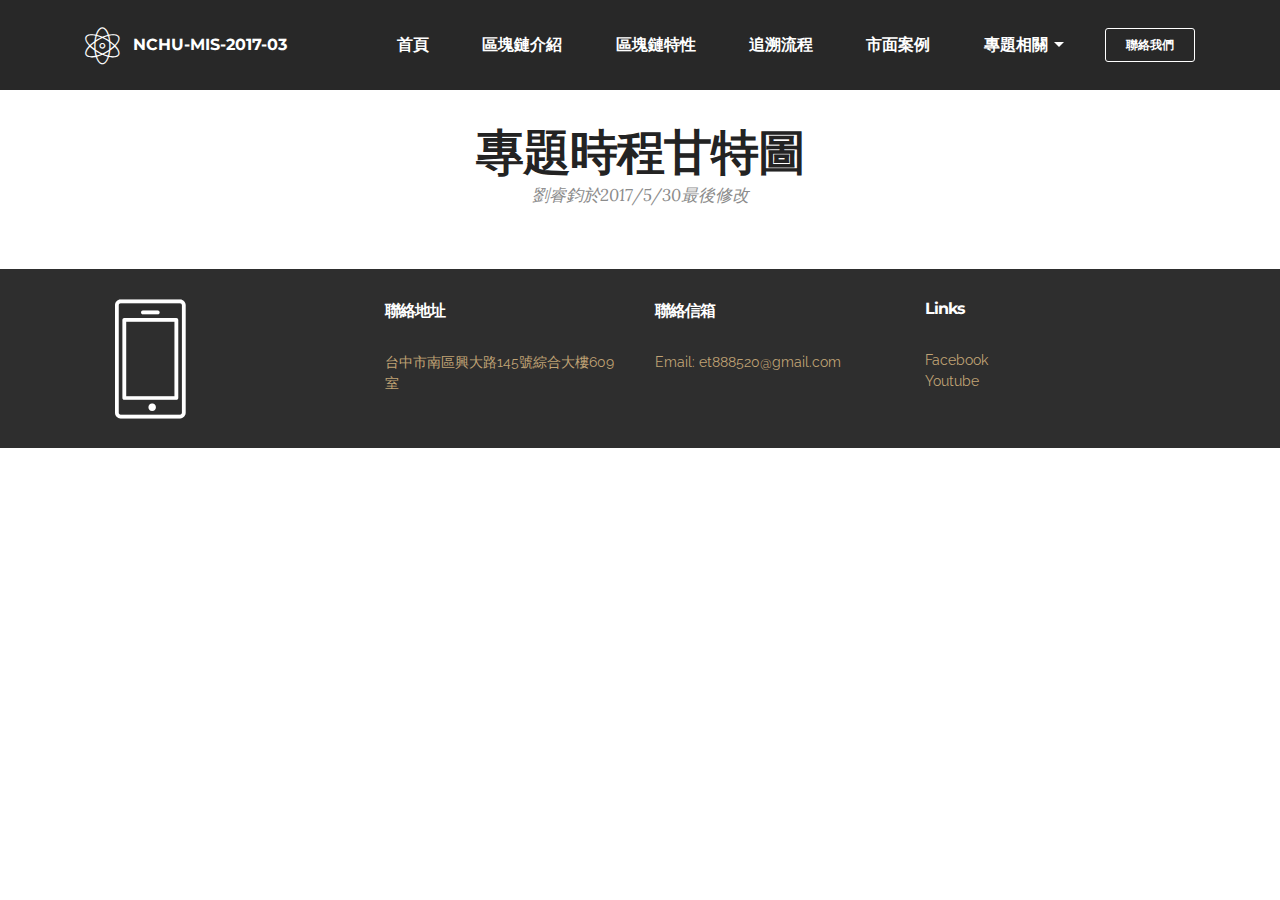
==== commit 14376410: "create github pages" ====
--- a/gantt.html
+++ b/gantt.html
@@ -45,7 +45,7 @@
                         <div class="hamburger-icon"></div>
                     </button>
 
-                    <ul class="nav-dropdown collapse pull-xs-right nav navbar-nav navbar-toggleable-sm" id="exCollapsingNavbar"><li class="nav-item"><a class="nav-link link" href="index.html">首頁</a></li><li class="nav-item"><a class="nav-link link" href="index.html#header6-c">區塊鏈介紹<br></a></li><li class="nav-item"><a class="nav-link link" href="index.html#features6-5">生產流程</a></li><li class="nav-item"><a class="nav-link link" href="index.html#testimonials1-8">市面案例</a></li><li class="nav-item dropdown open"><a class="nav-link link dropdown-toggle" data-toggle="dropdown-submenu" href="https://" aria-expanded="true">專題相關<br></a><div class="dropdown-menu"><a class="dropdown-item" href="gantt.html">甘特圖</a><a class="dropdown-item" href="reference.html">參考文獻</a><a class="dropdown-item" href="members.html">專題成員</a></div></li><li class="nav-item nav-btn"><a class="nav-link btn btn-white btn-white-outline" href="index.html#contacts1-f">聯絡我們</a></li></ul>
+                    <ul class="nav-dropdown collapse pull-xs-right nav navbar-nav navbar-toggleable-sm" id="exCollapsingNavbar"><li class="nav-item"><a class="nav-link link" href="index.html">首頁</a></li><li class="nav-item"><a class="nav-link link" href="index.html#header6-c">區塊鏈介紹<br></a></li><li class="nav-item"><a class="nav-link link" href="index.html#header3-1p">區塊鏈特性</a></li><li class="nav-item"><a class="nav-link link" href="index.html#header3-1o">追溯流程</a></li><li class="nav-item"><a class="nav-link link" href="index.html#testimonials1-8">市面案例</a></li><li class="nav-item dropdown"><a class="nav-link link dropdown-toggle" data-toggle="dropdown-submenu" href="https://" aria-expanded="false">專題相關<br></a><div class="dropdown-menu"><a class="dropdown-item" href="gantt.html">甘特圖</a><a class="dropdown-item" href="reference.html">參考文獻</a><a class="dropdown-item" href="members.html">專題成員</a></div></li><li class="nav-item nav-btn"><a class="nav-link btn btn-white btn-white-outline" href="index.html#contacts1-f">聯絡我們</a></li></ul>
                     <button hidden="" class="navbar-toggler navbar-close" type="button" data-toggle="collapse" data-target="#exCollapsingNavbar">
                         <div class="close-icon"></div>
                     </button>
@@ -58,7 +58,7 @@
 
 </section>
 
-<section class="engine"><a rel="external" href="https://mobirise.com">Web Site Generator</a></section><section class="mbr-section mbr-section__container article mbr-after-navbar" id="header3-r" style="background-color: rgb(255, 255, 255); padding-top: 20px; padding-bottom: 20px;">
+<section class="engine"><a rel="external" href="https://mobirise.com">Mobirise</a></section><section class="mbr-section mbr-section__container article mbr-after-navbar" id="header3-r" style="background-color: rgb(255, 255, 255); padding-top: 20px; padding-bottom: 20px;">
     <div class="container">
         <div class="row">
             <div class="col-xs-12">
@@ -79,7 +79,7 @@
 
 </section>
 
-<section class="mbr-section mbr-section-md-padding mbr-footer footer1" id="contacts1-m" style="background-color: rgb(46, 46, 46); padding-top: 60px; padding-bottom: 60px;">
+<section class="mbr-section mbr-section-md-padding mbr-footer footer1" id="contacts1-m" style="background-color: rgb(46, 46, 46); padding-top: 30px; padding-bottom: 30px;">
     
     <div class="container">
         <div class="row">
--- a/assets/mobirise/css/mbr-additional.css
+++ b/assets/mobirise/css/mbr-additional.css
@@ -474,7 +474,7 @@
 }
 #header1-1 .mbr-section-title {
   font-size: 72px;
-  color: #fac51c;
+  color: #f3c649;
 }
 #header1-1 .mbr-section-lead {
   color: #efefef;
@@ -484,6 +484,21 @@
 }
 #header6-c .mbr-section-text {
   color: #565656;
+}
+#header3-1p .mbr-section-title,
+#header3-1p .mbr-section-subtitle {
+  text-align: center;
+}
+#features4-1n .card-subtitle {
+  color: #faaf40;
+}
+#features4-1n .iconbox {
+  background-color: #f2f2f2;
+  border-color: #f2f2f2;
+}
+#header3-1o .mbr-section-title,
+#header3-1o .mbr-section-subtitle {
+  text-align: center;
 }
 #features6-5 P {
   text-align: left;
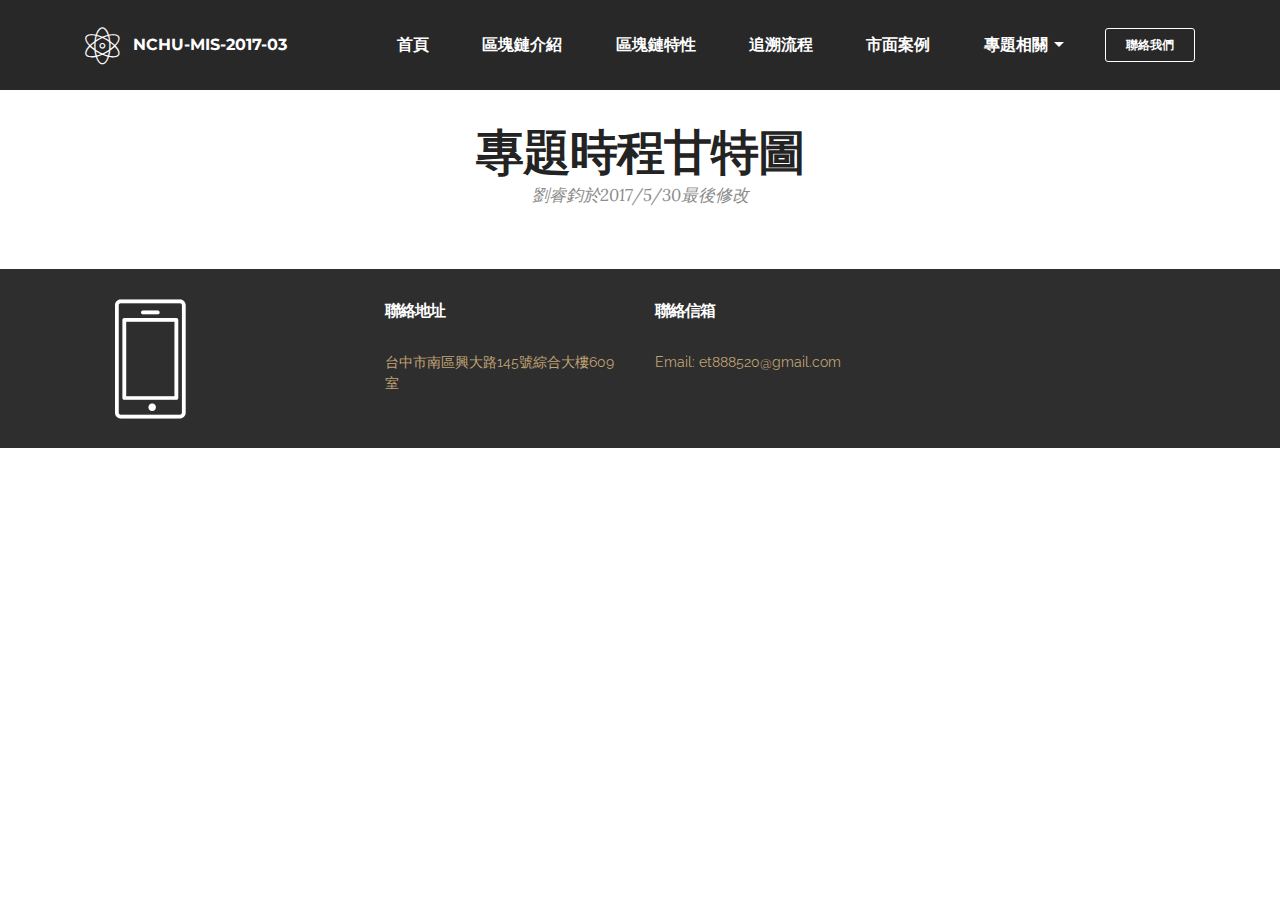
==== commit 981e7c51: "create github pages" ====
--- a/gantt.html
+++ b/gantt.html
@@ -58,7 +58,7 @@
 
 </section>
 
-<section class="engine"><a rel="external" href="https://mobirise.com">Mobirise</a></section><section class="mbr-section mbr-section__container article mbr-after-navbar" id="header3-r" style="background-color: rgb(255, 255, 255); padding-top: 20px; padding-bottom: 20px;">
+<section class="engine"><a rel="external" href="https://mobirise.com">Website Creator</a></section><section class="mbr-section mbr-section__container article mbr-after-navbar" id="header3-r" style="background-color: rgb(255, 255, 255); padding-top: 20px; padding-bottom: 20px;">
     <div class="container">
         <div class="row">
             <div class="col-xs-12">
@@ -94,7 +94,7 @@
 Email: et888520@gmail.com</p>
             </div>
             <div class="mbr-footer-content col-xs-12 col-md-3">
-                <p><strong>Links</strong><br><a href="https://www.facebook.com/">F</a><font color="#000000"><a href="https://www.facebook.com/">acebook</a></font><br><a href="https://www.youtube.com/">Youtube</a></p>
+                <p></p>
             </div>
 
         </div>
--- a/assets/mobirise/css/mbr-additional.css
+++ b/assets/mobirise/css/mbr-additional.css
@@ -496,9 +496,15 @@
   background-color: #f2f2f2;
   border-color: #f2f2f2;
 }
+#features4-1n P {
+  text-align: left;
+}
 #header3-1o .mbr-section-title,
 #header3-1o .mbr-section-subtitle {
   text-align: center;
+}
+#header3-1o H3 {
+  text-align: right;
 }
 #features6-5 P {
   text-align: left;
